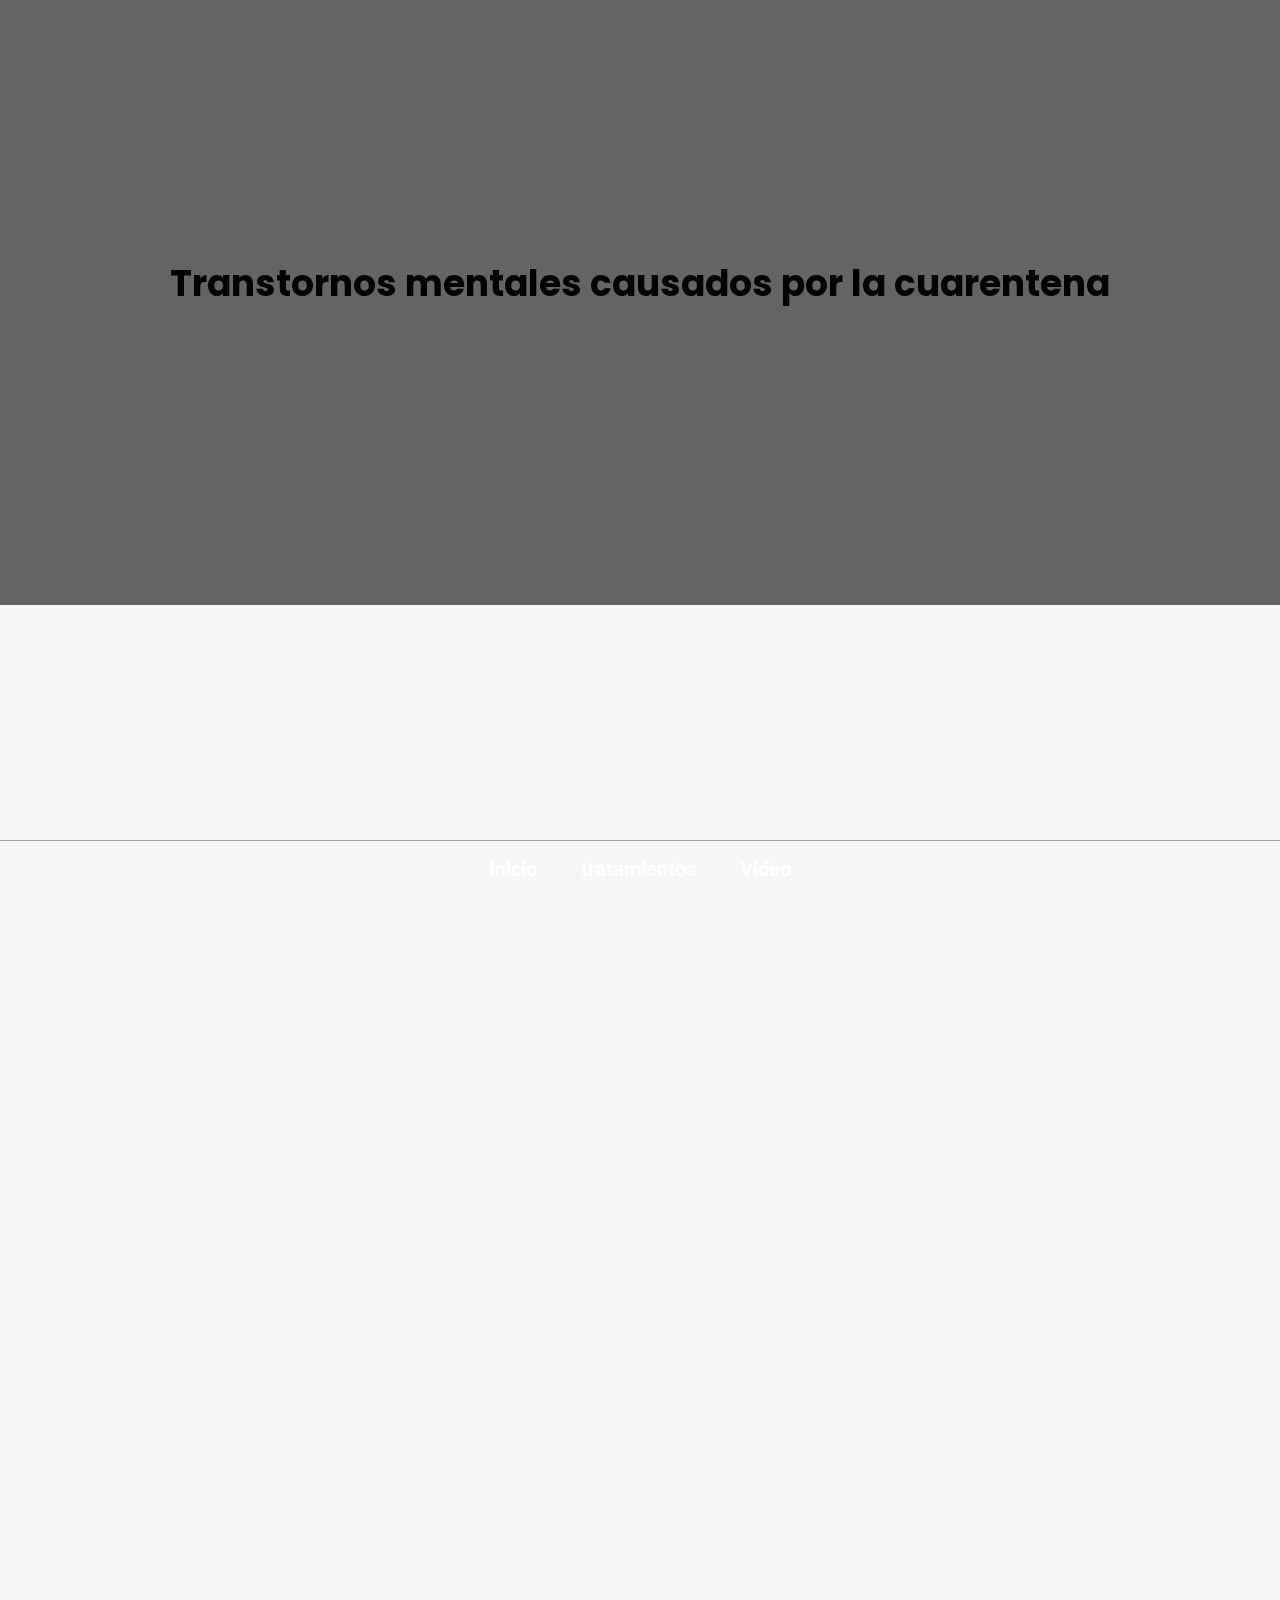
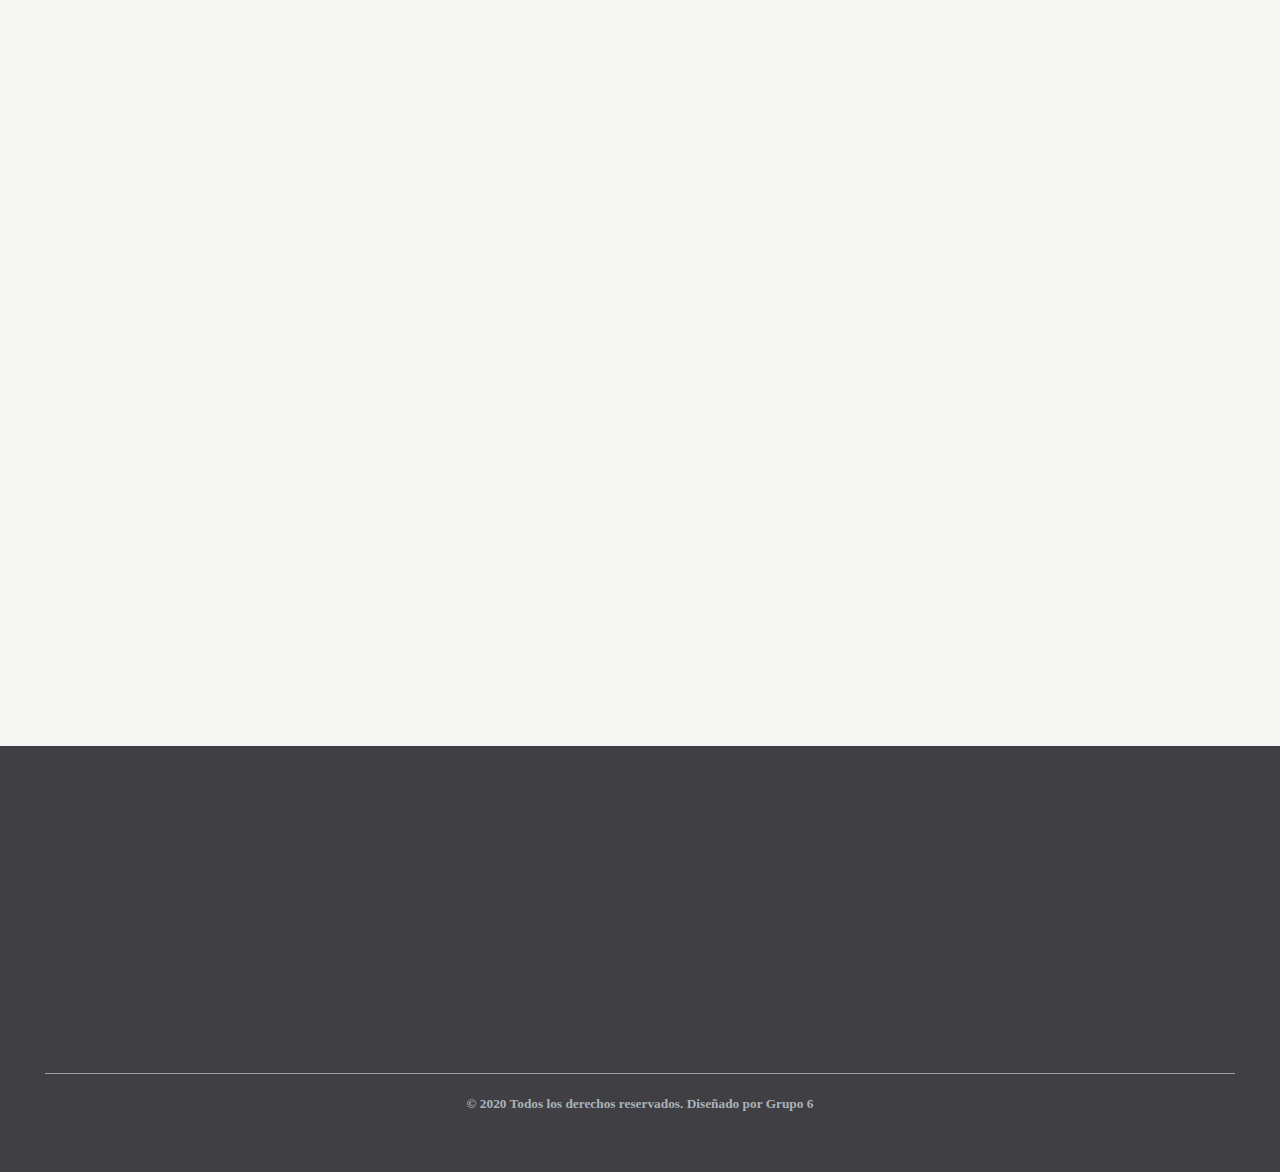
==== trastornos.html @ 2640e19d "uno commit"" ====
﻿<!DOCTYPE html>
<html lang="es">

<head>
    <meta charset="UTF-8">
    <meta name="description" content="HTML5">
    <meta name="keyboards" content="HTML,CSS,JavaScript">
    <title>FINAL</title>
    <link rel="stylesheet" href="./css/indextrastornos.css">
    <link rel="stylesheet" href="./css/animacion.css">
    <link rel="stylesheet" href="./css/font-awesome-4.7.0/css/font-awesome.min.css">
    <link rel="icon" type="image/x-icon" href="./css/Img/icono0.jpg" />
    <script src="https://code.jquery.com/jquery-3.5.1.min.js"></script>
    <script type="text/javascript" src="./js/indexscrip.js"></script>
    <script type="text/javascript" src="./js/menuabajo.js"></script>
</head>

<body>
    <div>
        <header id="ajuste">
            <h1 class="animar1">Transtornos mentales causados por la cuarentena</h1>
            <div id="cuadro" class="esquina_pagina"> </div>
            <nav class="posiciotexto">
                <hr id="linea" />

                <a href="index.html">Inicio</a>
                <a href="tratamientos.html">tratamientos</a>
                <a href="#">Video</a>

            </nav>
        </header>
        <section>
            <div class="contenedorsection">
                <div class="section-content ">
                    <article class="anitexto1 section-section">
                        La domótica permite la comunicación entre el usuario y un sistema de objetos conectados que conforman una vivienda.
                        Los objetos conectados son cualquier tipo de dispositivo con conexión a internet. Esto es posible gracias al Internet de las cosas (IoT por sus siglas en inglés).
                        Un sistema domótico recopila la información procedente de esos objetos conectados, la procesa y emite órdenes que automatizan determinadas acciones establecidas por el usuario.
                    </article>
                    <div class="aniimg1 section-section">
                        La domótica permite la comunicación entre el usuario y un sistema de objetos conectados que conforman una vivienda.
                        Los objetos conectados son cualquier tipo de dispositivo con conexión a internet. Esto es posible gracias al Internet de las cosas (IoT por sus siglas en inglés).
                        Un sistema domótico recopila la información procedente de esos objetos conectados, la procesa y emite órdenes que automatizan determinadas acciones establecidas por el usuario.
                    </div>
                </div>
            </div>
        </section>
        <section>
            <div class="contenedorsection">
                <div class="section-content">
                    <article class=" anitexto2 section-section">
                        La domótica permite la comunicación entre el usuario y un sistema de objetos conectados que conforman una vivienda.
                        Los objetos conectados son cualquier tipo de dispositivo con conexión a internet. Esto es posible gracias al Internet de las cosas (IoT por sus siglas en inglés).
                        Un sistema domótico recopila la información procedente de esos objetos conectados, la procesa y emite órdenes que automatizan determinadas acciones establecidas por el usuario.
                    </article>
                    <div class="aniimg2 section-section">
                        La domótica permite la comunicación entre el usuario y un sistema de objetos conectados que conforman una vivienda.
                        Los objetos conectados son cualquier tipo de dispositivo con conexión a internet. Esto es posible gracias al Internet de las cosas (IoT por sus siglas en inglés).
                        Un sistema domótico recopila la información procedente de esos objetos conectados, la procesa y emite órdenes que automatizan determinadas acciones establecidas por el usuario.
                    </div>



                </div>
            </div>
        </section>
        <section>
            <div class=" contenedorsection">
                <div class="section-content">
                    <article class=" anitexto3 section-section">
                        La domótica permite la comunicación entre el usuario y un sistema de objetos conectados que conforman una vivienda.
                        Los objetos conectados son cualquier tipo de dispositivo con conexión a internet. Esto es posible gracias al Internet de las cosas (IoT por sus siglas en inglés).
                        Un sistema domótico recopila la información procedente de esos objetos conectados, la procesa y emite órdenes que automatizan determinadas acciones establecidas por el usuario.
                    </article>
                    <div class="aniimg3 section-section">
                        La domótica permite la comunicación entre el usuario y un sistema de objetos conectados que conforman una vivienda.
                        Los objetos conectados son cualquier tipo de dispositivo con conexión a internet. Esto es posible gracias al Internet de las cosas (IoT por sus siglas en inglés).
                        Un sistema domótico recopila la información procedente de esos objetos conectados, la procesa y emite órdenes que automatizan determinadas acciones establecidas por el usuario.
                    </div>



                </div>
            </div>
        </section>
        <section>
            <div class="contenedorsection">
                <div class="section-content">
                    <article class=" anitexto4 section-section">
                        La domótica permite la comunicación entre el usuario y un sistema de objetos conectados que conforman una vivienda.
                        Los objetos conectados son cualquier tipo de dispositivo con conexión a internet. Esto es posible gracias al Internet de las cosas (IoT por sus siglas en inglés).
                        Un sistema domótico recopila la información procedente de esos objetos conectados, la procesa y emite órdenes que automatizan determinadas acciones establecidas por el usuario.
                    </article>
                    <div class="aniimg4 section-section">
                        La domótica permite la comunicación entre el usuario y un sistema de objetos conectados que conforman una vivienda.
                        Los objetos conectados son cualquier tipo de dispositivo con conexión a internet. Esto es posible gracias al Internet de las cosas (IoT por sus siglas en inglés).
                        Un sistema domótico recopila la información procedente de esos objetos conectados, la procesa y emite órdenes que automatizan determinadas acciones establecidas por el usuario.
                    </div>



                </div>
            </div>
        </section>
        <section>
            <div class=" contenedorsection">
                <div class="section-content">
                    <article class="anitexto5 section-section">
                        La domótica permite la comunicación entre el usuario y un sistema de objetos conectados que conforman una vivienda.
                        Los objetos conectados son cualquier tipo de dispositivo con conexión a internet. Esto es posible gracias al Internet de las cosas (IoT por sus siglas en inglés).
                        Un sistema domótico recopila la información procedente de esos objetos conectados, la procesa y emite órdenes que automatizan determinadas acciones establecidas por el usuario.
                    </article>
                    <div class="aniimg5 section-section">
                        La domótica permite la comunicación entre el usuario y un sistema de objetos conectados que conforman una vivienda.
                        Los objetos conectados son cualquier tipo de dispositivo con conexión a internet. Esto es posible gracias al Internet de las cosas (IoT por sus siglas en inglés).
                        Un sistema domótico recopila la información procedente de esos objetos conectados, la procesa y emite órdenes que automatizan determinadas acciones establecidas por el usuario.
                    </div>



                </div>
            </div>
        </section>
        <section>
            <div class="contenedorsection">
                <div class="section-content">
                    <article class="anitexto6 section-section">
                        La domótica permite la comunicación entre el usuario y un sistema de objetos conectados que conforman una vivienda.
                        Los objetos conectados son cualquier tipo de dispositivo con conexión a internet. Esto es posible gracias al Internet de las cosas (IoT por sus siglas en inglés).
                        Un sistema domótico recopila la información procedente de esos objetos conectados, la procesa y emite órdenes que automatizan determinadas acciones establecidas por el usuario.
                    </article>
                    <div class="aniimg6 section-section">
                        La domótica permite la comunicación entre el usuario y un sistema de objetos conectados que conforman una vivienda.
                        Los objetos conectados son cualquier tipo de dispositivo con conexión a internet. Esto es posible gracias al Internet de las cosas (IoT por sus siglas en inglés).
                        Un sistema domótico recopila la información procedente de esos objetos conectados, la procesa y emite órdenes que automatizan determinadas acciones establecidas por el usuario.
                    </div>



                </div>
            </div>
        </section>
        <aside>
            <div id="boxaside">

            </div>
        </aside>
        <footer class="footer-classic">
            <div class="footer-content">
                <div class="footer-section about">
                    <div>
                        <h1>
                            <sup>info</sup>Mental
                        </h1>
                        <p>
                            Página web universitario que trata de ayudar a la comunidad en general
                            a conocer sobre los trastornos mentales causados por la cuarentena a causa del
                            virus Covid-19

                        </p>
                    </div>
                </div>
                <div class="footer-section contact icon">
                    <div>
                        <p>Contactos</p>
                        <div><i class="fa fa-phone" aria-hidden="true"></i> +593-0987451235 Henry Chiluiza</div>
                        <div><i class="fa fa-phone" aria-hidden="true"></i> +593-0965471248 Daniel Iza</div>
                        <div><i class="fa fa-phone" aria-hidden="true"></i> +593-0974124369 Xavier Jaya</div>
                        <div><i class="fa fa-phone" aria-hidden="true"></i> +593-0991234723 Ian Masache</div>
                        <div><i class="fa fa-phone" aria-hidden="true"></i>+593-0997465832 Andres Salazar</div>
                        <div><i class="fa fa-phone" aria-hidden="true"></i> +593-0997456891 Atik Yumbay</div>
                        <div> <i class="fa fa-envelope-o" aria-hidden="true"></i> grupo6@infomental.com</div>
                    </div>
                </div>
                <div class="footer-section  links">
                    <div>
                        <p>Siguenos en nuestras redes sociales </p>
                        <div class="icon">
                            <a href="https://www.facebook.com"><i class="fa fa-facebook " aria-hidden="true"></i>infoMentalEc</a><br />
                            <a href="https://www.instagram.com/?hl=es-la"><i class="fa fa-instagram " aria-hidden="true"></i>@infoMentalEc</a><br />
                            <a href="https://twitter.com/home"><i class="fa fa-twitter " aria-hidden="true"></i>infoMentalEc</a><br />
                        </div>
                    </div>
                </div>
            </div>

            <div id="container"><hr id="linea" /><h4><small> &#169 2020 Todos los derechos reservados. Diseñado por Grupo 6</small></h4></div>
        </footer>
    </div>
</body>

</html>
---- css/indextrastornos.css ----
@import url(https://fonts.googleapis.com/css?family=Lato:300,400,700);
@import url(https://fonts.googleapis.com/css?family=Roboto:300,400,500,700);
@import url(http://fonts.googleapis.com/css?family=Montserrat:300,400,700%7CPoppins:300,400,500,700,900);

* {
    margin: 0px;
    padding: 0px;
    border: 0;
    box-sizing: border-box;
}

body {
    background: rgb(246, 247, 245);
    padding-top:50%;
}
/*Header*/

#ajuste {
    background: url('./Img/caratula.png');
    background-size: cover;
    background-position: center;
    background-color: rgb(100,100,100);
    background-blend-mode: soft-light;
    background-attachment: fixed;
}

    header {
        width: 100%;
        top: 0;
        overflow: hidden;
        position:fixed;
    }



header h1 {
    font-family: "Poppins";
    font-size: 36px;
    text-align: center;
    padding-top: 20%;
    padding-bottom: 23%;
    -webkit-transition: 1s all cubic-bezier(0.2, 0.05, 0.36, 1);
}

header nav {
    position: fixed;
    height: 60px;
    width: 100%;
    line-height: 60px;
    bottom: 0px;

}

header nav a {
    display: inline-block;
    color: #fff;
    text-decoration: none;
    padding: 10px 20px;
    line-height: normal;
    font-size: 20px;
    font-weight: bold;
    -webkit-transition: all 0.2s ease;
}

nav a:hover {
    background: #252932;
    border-radius: 50px;
}

header.header2 nav {
    background-color: rgba(100,100,100,0.6);
}

header.header2 {
    background-color: rgba(100,100,100,0.6);
}

    header.header2 h1 {
        transform: scale(0,0);
    }

#linea {
    height: 1px;
    width: 100%;
    background-color: #a0a0a0;
}

.posiciotexto {
    text-align: center;
    font-family: "Roboto";
}
/*
#cuadro {
    background: #252932;
    position: absolute;
    top: 1px;
    left: 1410px;
    width: 100px;
    height: 50px;
}

.esquina_pagina {
    transform: translateX(0);
}

    .esquina_pagina:before {
        content: '';
        position: absolute;
        right: 0px;
        top: 0px;
        width: 0px;
        height: 0px;
        background: linear-gradient( 28deg, white 45%, #aaa 50%, #ccc 60%, white );
        transition-duration: 0.7s;
    }

    .esquina_pagina:hover:before {
        content: "   Docente: Edison Mora";
        width: 180px;
        height: 100px;
    }

/*Section*/

section {
    padding: 0px;
}

.contenedorsection {
    font-size: 16px;
}

.section-content {
    display: flex;
}

.section-section {
    flex: 1;
    padding: 75px;
}
section .contenedorsection .section-content .anitexto1, section .contenedorsection .section-content .anitexto2,
section .contenedorsection .section-content .anitexto3, section .contenedorsection .section-content .anitexto4,
section .contenedorsection .section-content .anitexto5, section .contenedorsection .section-content .anitexto6 {
    opacity: 0;
}
section .contenedorsection .section-content .aniimg1, section .contenedorsection .section-content .aniimg2,
section .contenedorsection .section-content .aniimg3, section .contenedorsection .section-content .aniimg4,
section .contenedorsection .section-content .aniimg5, section .contenedorsection .section-content .aniimg6 {
    opacity: 0;
}
/*Footer*/

#container {
    width: 100%;
    padding-top: 12px;
    padding-right: 15px;
    padding-left: 15px;
    margin-right: auto;
    margin-left: auto;
    text-align: center;
}

@media(min-width:700px) {
    .footer-content {
        display: flex;
    }
}

@media(max-width:700px) {
    .footer-content {
        display: block;
    }
}
.footer-section {
    flex: 1;
    padding: 25px;
    opacity: 0;
}

.footer-classic .footer-content .about h1, .footer-classic .footer-content .footer-section p {
    color: white;
    text-align: justify;
}

    .footer-classic .footer-content .about h1 sup {
        color: powderblue;
        font-size: 0.5em;
    }

.footer-classic .footer-content .footer-section p {
    font-family: Tahoma;
    padding-top: 10px;
    font-size: 1em;
}

.footer-classic .footer-content .footer-section h1 span {
    color: powderblue;
    font-size: 0.5em;
}


.footer-classic {
    padding: 30px;
    background: #404044;
    color: #aab2b9;
    font-size: 16px;
    padding-bottom: 60px;
    margin-top: 50px;
}

.contact div, .links a {
    display: block;
    margin-bottom: 8px;
    padding-left: 20px;
    margin-right: 20px;
    text-decoration: none;
    color: #aab2b9;
}

.icon i {
    width: 20px;
    text-align: left;
    margin-right: 20px;
}

.contact p, .links p {
    font-size: 1.5em;
    font-family: "Poppins";
    color: white;
    margin-bottom: 25px;
}

h4 {
    padding-top: 20px;
}

.fa-phone, .fa-envelope-o {
    color: powderblue;
}

.fa-facebook {
    color:blue;
}

.fa-instagram {
    color: hotpink;
}

.fa-twitter {
    color: deepskyblue;
}
---- css/animacion.css ----
﻿.animar1 {
    animation-name: backInDown;
    animation-duration: 1.5s;
    -webkit-transform-origin: center bottom;
    transform-origin: center bottom;
}
@keyframes backInDown {
    0% {
        -webkit-transform: translateY(-1200px) scale(0.7);
        transform: translateY(-1200px) scale(0.7);
        opacity: 0.7;
    }

    80% {
        -webkit-transform: translateY(0px) scale(0.7);
        transform: translateY(0px) scale(0.7);
        opacity: 0.7;
    }

    100% {
        -webkit-transform: scale(1);
        transform: scale(1);
        opacity: 1;
    }
}
@keyframes fadeInRight {
    from {
        opacity: 0;
        -webkit-transform: translate3d(25%, 0, 0);
        transform: translate3d(25%, 0, 0);
    }

    to {
        opacity: 1;
        -webkit-transform: translate3d(0, 0, 0);
        transform: translate3d(0, 0, 0);
    }
}


.animar2 {
    -webkit-animation-name: fadeInRight;
    animation-name: fadeInRight;
    animation-duration: 1.5s;
}
@keyframes fadeInLeft {
    from {
        opacity: 0;
        -webkit-transform: translate3d(-25%, 0, 0);
        transform: translate3d(-25%, 0, 0);
    }

    to {
        opacity: 1;
        -webkit-transform: translate3d(0, 0, 0);
        transform: translate3d(0, 0, 0);
    }
}

.animar3 {
    -webkit-animation-name: fadeInLeft;
    animation-duration:1.5s;
    animation-name: fadeInLeft;
}
@keyframes fadeInDownBig {
    from {
        opacity: 0;
        -webkit-transform: translate3d(0, -200px, 0);
        transform: translate3d(0, -200, 0);
    }

    to {
        opacity: 1;
        -webkit-transform: translate3d(0, 0, 0);
        transform: translate3d(0, 0, 0);
    }
}

.animar4 {
    -webkit-animation-name: fadeInDownBig;
    animation-name: fadeInDownBig;
    animation-duration: 1.5s;
}
@keyframes fadeInUpBig {
    from {
        opacity: 0;
        -webkit-transform: translate3d(0, 80px, 0);
        transform: translate3d(0, 80px, 0);
    }

    to {
        opacity: 1;
        -webkit-transform: translate3d(0, 0, 0);
        transform: translate3d(0, 0, 0);
    }
}

.animar5 {
    -webkit-animation-name: fadeInUpBig;
    animation-name: fadeInUpBig;
    animation-duration: 1.5s;
}
@keyframes jackInTheBox {
    from {
        opacity: 0;
        -webkit-transform: scale(0.1) rotate(30deg);
        transform: scale(0.1) rotate(30deg);
        -webkit-transform-origin: center bottom;
        transform-origin: center bottom;
    }

    50% {
        -webkit-transform: rotate(-10deg);
        transform: rotate(-10deg);
    }

    70% {
        -webkit-transform: rotate(3deg);
        transform: rotate(3deg);
    }

    to {
        opacity: 1;
        -webkit-transform: scale(1);
        transform: scale(1);
    }
}

.animar6{
    -webkit-animation-name: jackInTheBox;
    animation-name: jackInTheBox;
    animation-duration:2.5s;
}
@keyframes zoomIn {
    from {
        opacity: 0;
        -webkit-transform: scale3d(0.3, 0.3, 0.3);
        transform: scale3d(0.3, 0.3, 0.3);
    }

    50% {
        opacity: 1;
    }
}

.animar7 {
    -webkit-animation-name: zoomIn;
    animation-name: zoomIn;
    animation-duration:2.5s;
}
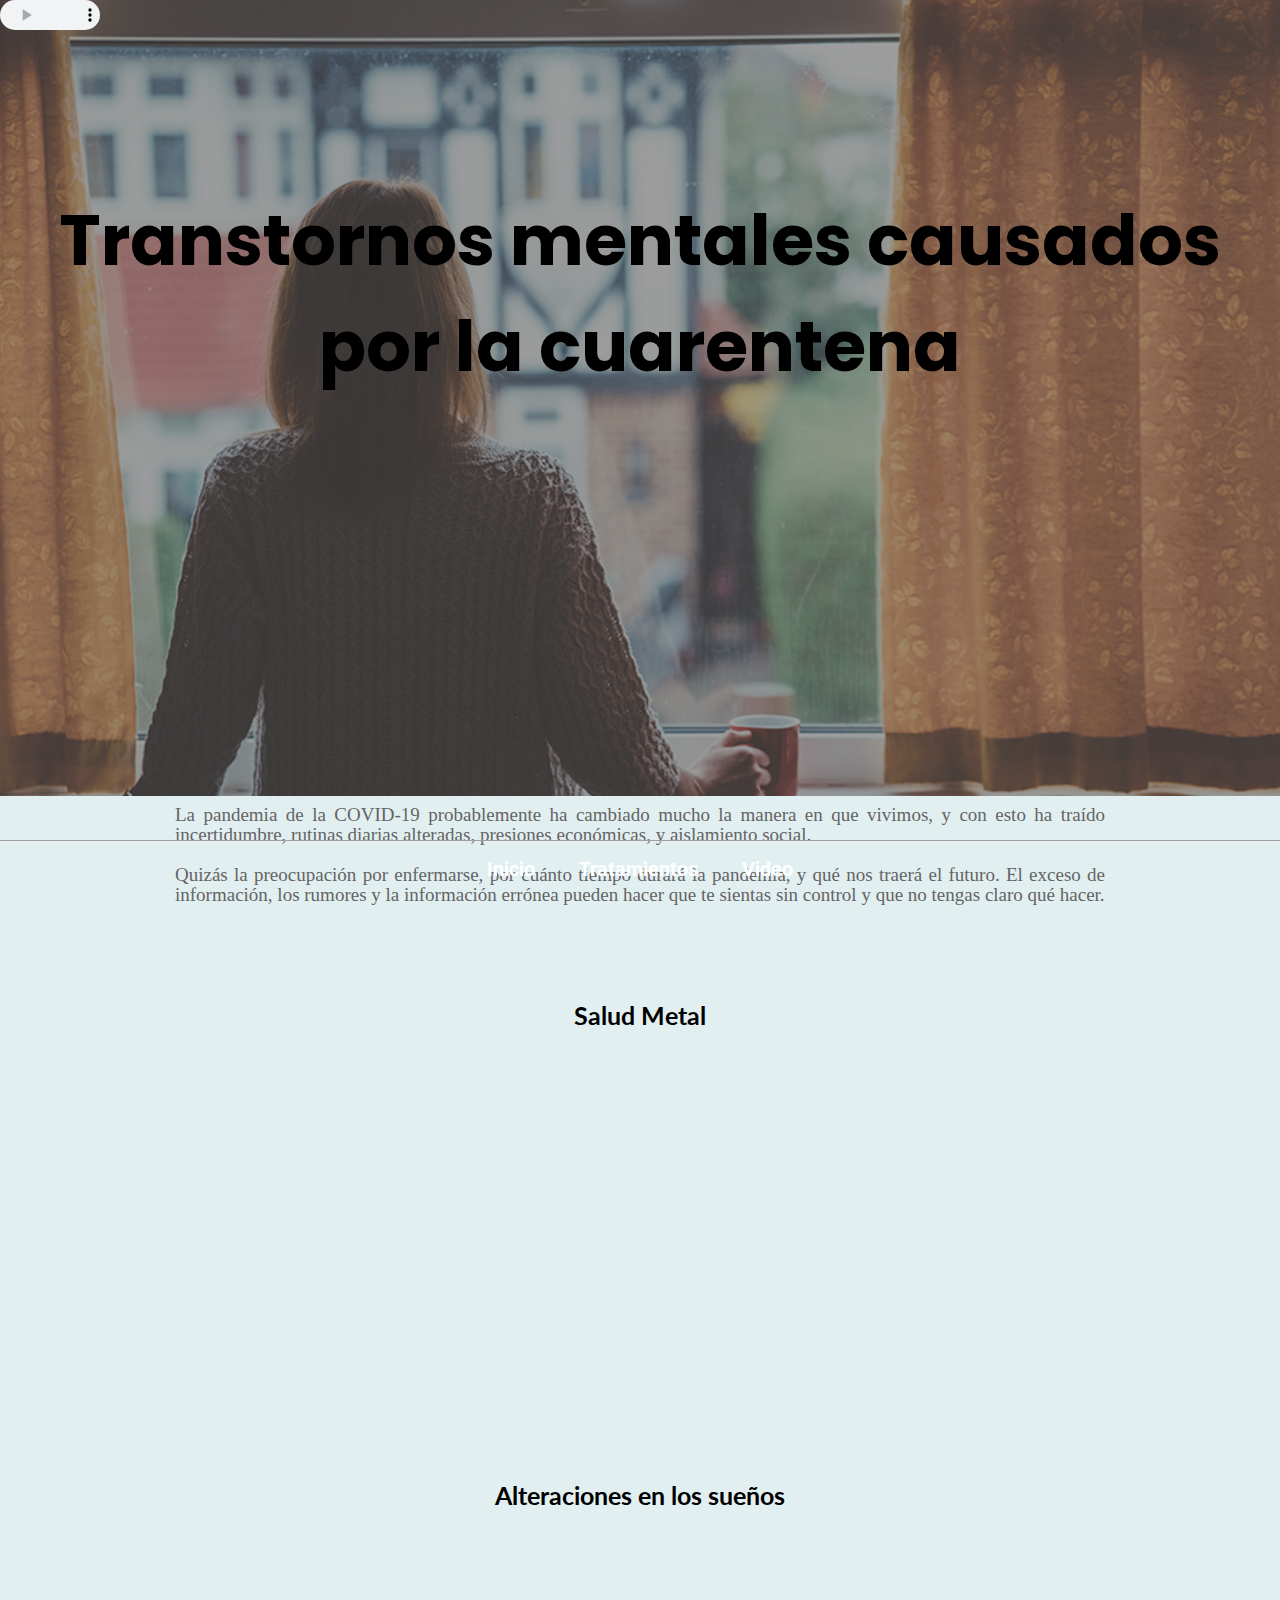
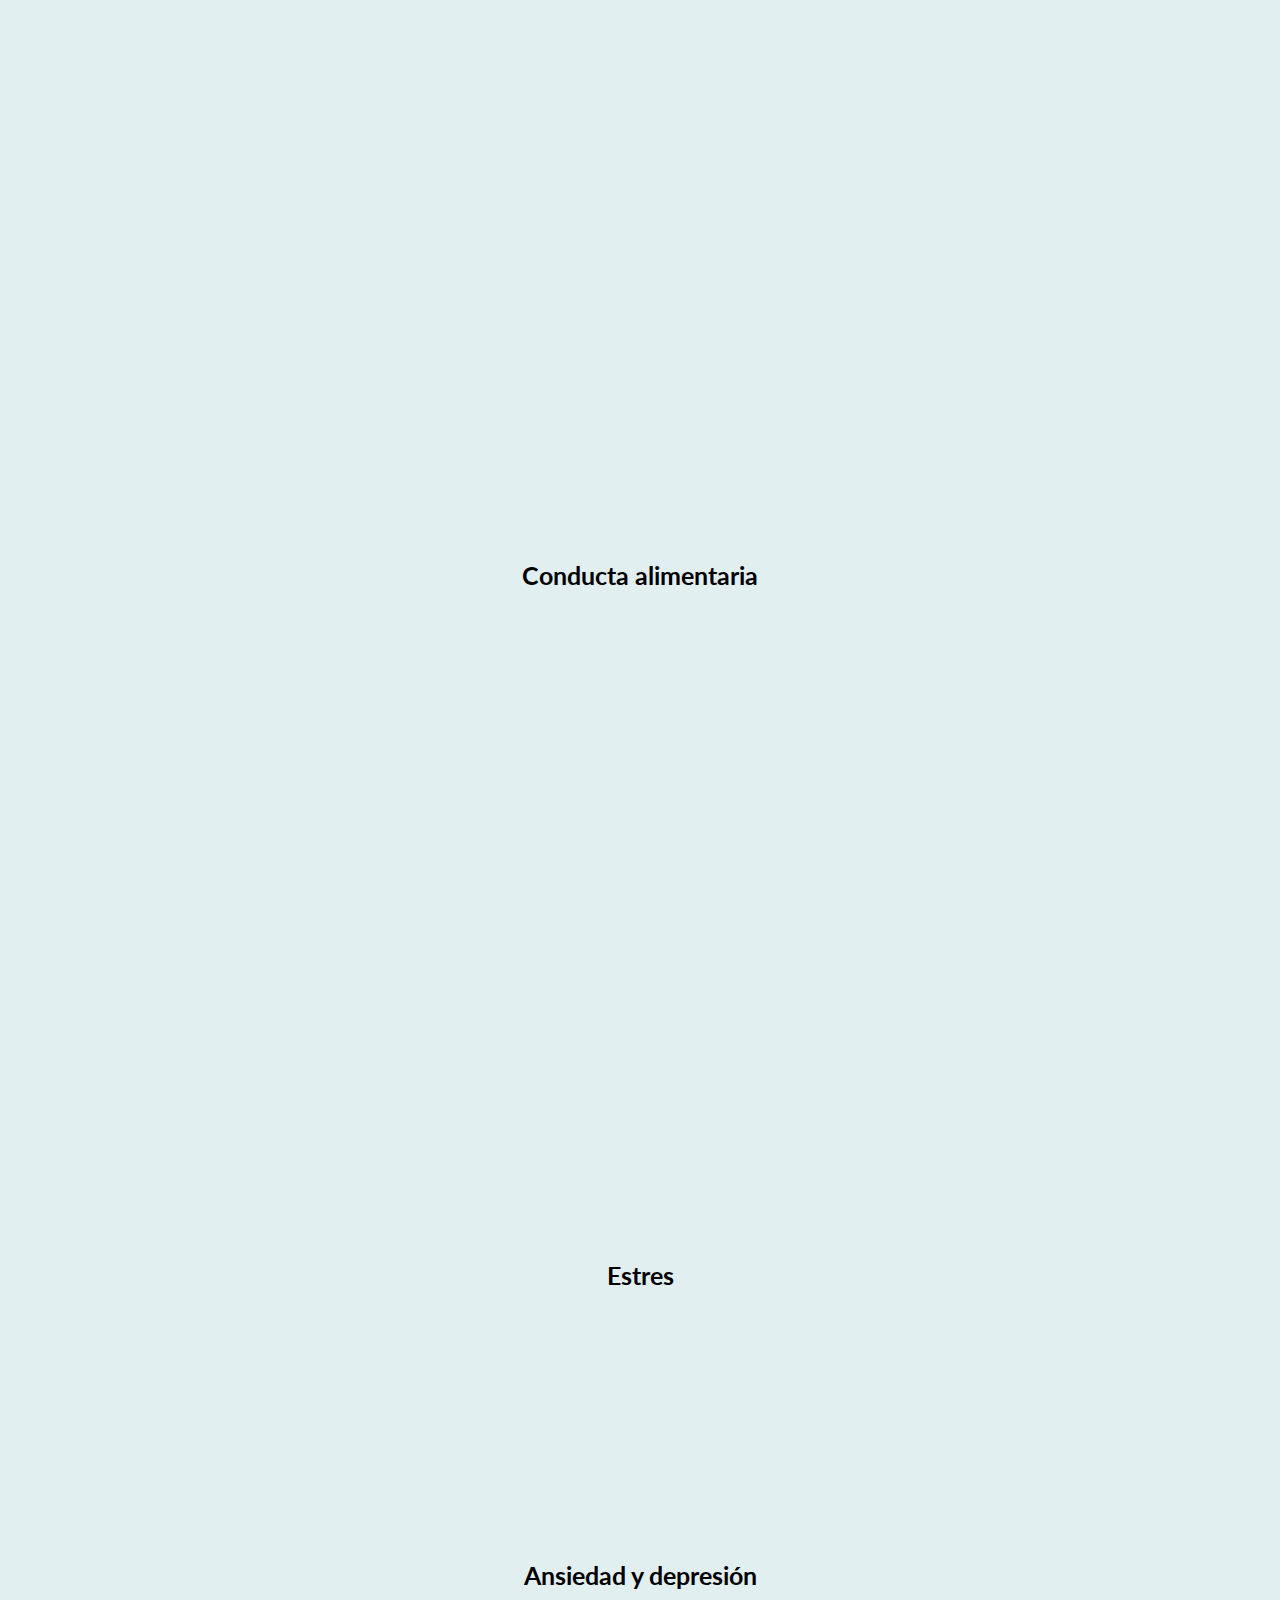
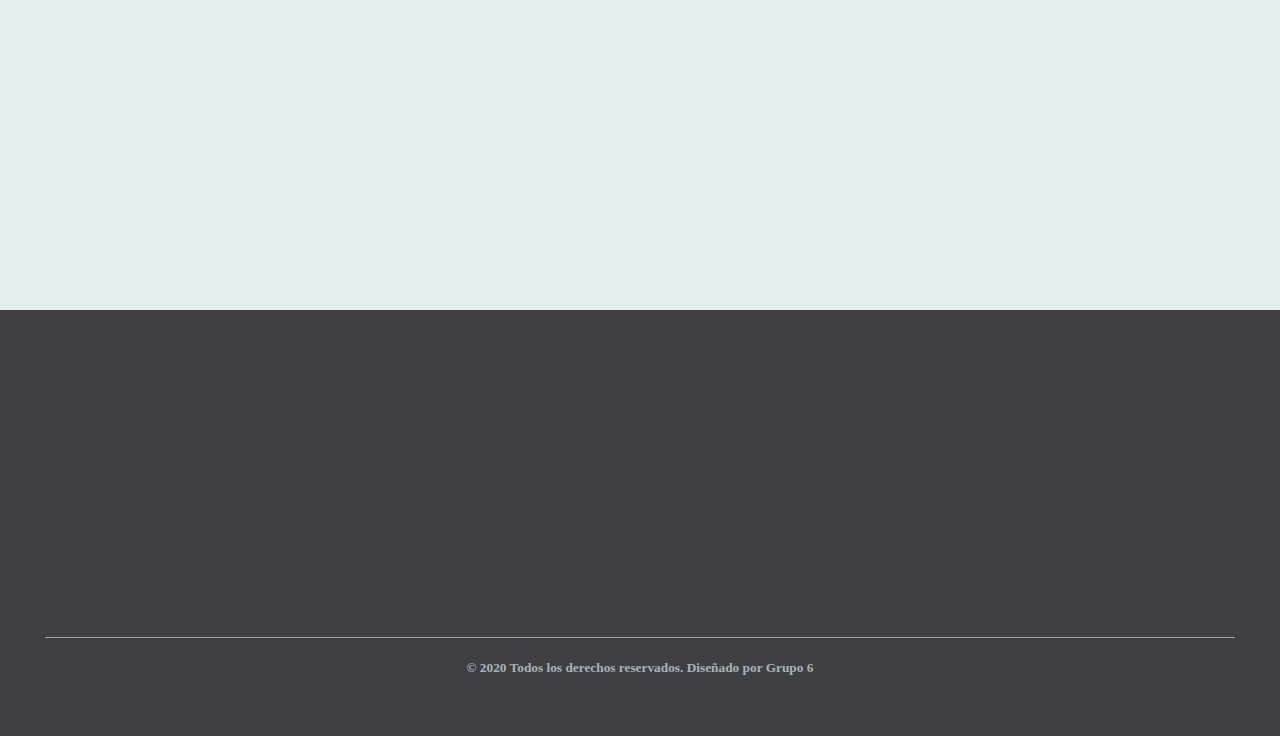
==== commit d7b9a88b: "f00 commit"" ====
--- a/trastornos.html
+++ b/trastornos.html
@@ -5,8 +5,8 @@
     <meta charset="UTF-8">
     <meta name="description" content="HTML5">
     <meta name="keyboards" content="HTML,CSS,JavaScript">
-    <title>FINAL</title>
-    <link rel="stylesheet" href="./css/indextrastornos.css">
+    <title>Trastornos</title>
+    <link rel="stylesheet" href="./css/tratamientos.css">
     <link rel="stylesheet" href="./css/animacion.css">
     <link rel="stylesheet" href="./css/font-awesome-4.7.0/css/font-awesome.min.css">
     <link rel="icon" type="image/x-icon" href="./css/Img/icono0.jpg" />
@@ -18,125 +18,112 @@
 <body>
     <div>
         <header id="ajuste">
-            <h1 class="animar1">Transtornos mentales causados por la cuarentena</h1>
+            <audio class="audio" autoplay controls src="./multimadia/Relajar.mp3"></audio>
+            <h1 class="animar1">
+                Transtornos mentales causados por la cuarentena
+            </h1>
             <div id="cuadro" class="esquina_pagina"> </div>
             <nav class="posiciotexto">
                 <hr id="linea" />
-
                 <a href="index.html">Inicio</a>
-                <a href="tratamientos.html">tratamientos</a>
-                <a href="#">Video</a>
-
+                <a href="tratamientos.html">Tratamientos</a>
+                <a href="multimedia.html">Video</a>
             </nav>
         </header>
         <section>
             <div class="contenedorsection">
                 <div class="section-content ">
+                    <article class=" section-section">
+                        <h4>Coronavirus</h4>
+                        <p>
+                            La pandemia de la COVID-19 probablemente ha cambiado mucho la manera en que vivimos, y con esto ha traído incertidumbre, rutinas diarias alteradas, presiones económicas, y
+                            aislamiento social.<br/><br /> Quizás la preocupación por enfermarse, por cuánto tiempo durará la pandemia, y qué nos traerá el futuro. El exceso de información, los rumores y la
+                            información errónea pueden hacer que te sientas sin control y que no tengas claro qué hacer.
+                        </p>
+                    </article>
+                </div>
+            </div>
+        </section>
+        <section>
+            <div class="contenedorsection">
+                <h4>Salud Metal</h4>
+                <div class="section-content ">
                     <article class="anitexto1 section-section">
-                        La domótica permite la comunicación entre el usuario y un sistema de objetos conectados que conforman una vivienda.
-                        Los objetos conectados son cualquier tipo de dispositivo con conexión a internet. Esto es posible gracias al Internet de las cosas (IoT por sus siglas en inglés).
-                        Un sistema domótico recopila la información procedente de esos objetos conectados, la procesa y emite órdenes que automatizan determinadas acciones establecidas por el usuario.
+                        Varios países han informado un aumento de intentos de suicidio o abuso de sustancias, como consecuencia de la salud mental por la llegada del coronavirus en el mundo debido 
+                        al aislamiento, el miedo, la incertidumbre y la crisis económica de cada país llevando a causar trastornos psicológicos, a largo plazo.<br /><br />
+                        Las encuestas han demostrado que el miedo, la angustia y temor han incrementado un 35% en China, un 60% en Irán y un 40% en Estados Unidos, tres de los países más afectados 
+                        por la pandemia. Los sectores mas afectados han sido los cuerpos médicos declarado casi la mitad de los cuerpos médicos necesitar apoyo psicológico debido a la depresión, la 
+                        ansiedad y el insomnio.
                     </article>
                     <div class="aniimg1 section-section">
-                        La domótica permite la comunicación entre el usuario y un sistema de objetos conectados que conforman una vivienda.
-                        Los objetos conectados son cualquier tipo de dispositivo con conexión a internet. Esto es posible gracias al Internet de las cosas (IoT por sus siglas en inglés).
-                        Un sistema domótico recopila la información procedente de esos objetos conectados, la procesa y emite órdenes que automatizan determinadas acciones establecidas por el usuario.
+                        
                     </div>
                 </div>
             </div>
         </section>
         <section>
             <div class="contenedorsection">
+                <h4>Alteraciones en los sueños</h4>
                 <div class="section-content">
+                    <div class="aniimg2 section-section">
+                    </div>
                     <article class=" anitexto2 section-section">
-                        La domótica permite la comunicación entre el usuario y un sistema de objetos conectados que conforman una vivienda.
-                        Los objetos conectados son cualquier tipo de dispositivo con conexión a internet. Esto es posible gracias al Internet de las cosas (IoT por sus siglas en inglés).
-                        Un sistema domótico recopila la información procedente de esos objetos conectados, la procesa y emite órdenes que automatizan determinadas acciones establecidas por el usuario.
+                        El aislamiento social y los cambios de rutina generados por la emergencia por coronavirus, han hecho que muchas personas comiencen a tener problemas para dormir. Sueños
+                        interrumpidos o dificultad para conciliarlo son algunas de las formas en las que se presenta este problema, que puede ser pasajero o convertirse en un trastorno.<br /><br />
+                        Carlos Bodero, Jefe de Neurología del Omnihospital, explica que este insomnio es psicofisiológico debido a la pandemia. La causa se da en la parte mental y una liberación del
+                        sistema nervioso autónomo, causa que la persona tenga presión alta, taquicardia o se sienta ahogado.<br /><br />
+                        Carlos Macías, doctor de Medicina biológica natural y homeopatía, que la causa principal de este problema es debido a la crisis económica, la ausencia de trabajo y la
+                        alimentación poco sana produciendo en los individuos temor, miedo, ansiedad, depresión y por ende el sueño alterado o insomnio.<br /><br />
+                        Una de las causas más importantes es la presencia de la tecnología electrónica en nuestra vida, pues al acostarnos a descansar, realmente no lo hacemos porque nuestro cuerpo
+                        está enfocado en la utilización del televisor en el dormitorio o el teléfono celular.
                     </article>
-                    <div class="aniimg2 section-section">
-                        La domótica permite la comunicación entre el usuario y un sistema de objetos conectados que conforman una vivienda.
-                        Los objetos conectados son cualquier tipo de dispositivo con conexión a internet. Esto es posible gracias al Internet de las cosas (IoT por sus siglas en inglés).
-                        Un sistema domótico recopila la información procedente de esos objetos conectados, la procesa y emite órdenes que automatizan determinadas acciones establecidas por el usuario.
-                    </div>
-
-
-
                 </div>
             </div>
         </section>
         <section>
             <div class=" contenedorsection">
+                <h4>Conducta alimentaria</h4>
                 <div class="section-content">
                     <article class=" anitexto3 section-section">
-                        La domótica permite la comunicación entre el usuario y un sistema de objetos conectados que conforman una vivienda.
-                        Los objetos conectados son cualquier tipo de dispositivo con conexión a internet. Esto es posible gracias al Internet de las cosas (IoT por sus siglas en inglés).
-                        Un sistema domótico recopila la información procedente de esos objetos conectados, la procesa y emite órdenes que automatizan determinadas acciones establecidas por el usuario.
+                        El encierro es el nido perfecto para los trastornos alimenticios, debido a toda la comida almacenada en la casa. El encierro a causado un retroceso en la recuperación de los 
+                        pacientes con trastorno alimenticio, volviendo más vulnerables a otras personas que se encontraban al límite retomando su trastorno alimenticio.<br /><br />
+                        Una encuesta realizada por el Observatorio de Adicciones y Consumos demostró que el 21% de las personas que consumían alcohol, tabacos, antidepresivo y mantenían una dieta 
+                        alimentaria antes de la cuarentena, reconocieron haber aumentado su consumo de las sustancias y productos ya mencionados.<br /><br />
+                        Juana Poulisis especialista en trastornos alimentarios, explica que la cuarentena aplicada para prevenir la propagación del virus desordeno rutinas como la alteración en el 
+                        sueño y la alimentación. <br /><br />El exceso de tiempo libre genero que los paciente que realizaban ejercicio físico como parte de su recuperación se vieran obligados a buscar maneras 
+                        de salir adelante por ejemplo ejercitarse de manera excesiva o comer obsesivamente sana provocando un aumento de la ansiedad, disconformidad, irritación y miedo desmedido a 
+                        subir de peso.
                     </article>
                     <div class="aniimg3 section-section">
-                        La domótica permite la comunicación entre el usuario y un sistema de objetos conectados que conforman una vivienda.
-                        Los objetos conectados son cualquier tipo de dispositivo con conexión a internet. Esto es posible gracias al Internet de las cosas (IoT por sus siglas en inglés).
-                        Un sistema domótico recopila la información procedente de esos objetos conectados, la procesa y emite órdenes que automatizan determinadas acciones establecidas por el usuario.
                     </div>
-
-
-
                 </div>
             </div>
         </section>
         <section>
             <div class="contenedorsection">
+                <h4>Estres</h4>
                 <div class="section-content">
+                    <div class="aniimg4 section-section">
+
+                    </div>
                     <article class=" anitexto4 section-section">
-                        La domótica permite la comunicación entre el usuario y un sistema de objetos conectados que conforman una vivienda.
-                        Los objetos conectados son cualquier tipo de dispositivo con conexión a internet. Esto es posible gracias al Internet de las cosas (IoT por sus siglas en inglés).
-                        Un sistema domótico recopila la información procedente de esos objetos conectados, la procesa y emite órdenes que automatizan determinadas acciones establecidas por el usuario.
+                        El brote de la enfermedad del coronavirus 2019 (covid-19) puede resultarles estresante a algunas personas. El temor y la ansiedad con respecto a una enfermedad pueden ser
+                        agobiantes y generar emociones fuertes tanto en adultos como en niños, algunas posibles soluciones para manejar el estrés son:
                     </article>
-                    <div class="aniimg4 section-section">
-                        La domótica permite la comunicación entre el usuario y un sistema de objetos conectados que conforman una vivienda.
-                        Los objetos conectados son cualquier tipo de dispositivo con conexión a internet. Esto es posible gracias al Internet de las cosas (IoT por sus siglas en inglés).
-                        Un sistema domótico recopila la información procedente de esos objetos conectados, la procesa y emite órdenes que automatizan determinadas acciones establecidas por el usuario.
-                    </div>
-
-
-
                 </div>
             </div>
         </section>
         <section>
             <div class=" contenedorsection">
+                <h4>Ansiedad y depresión</h4>
                 <div class="section-content">
                     <article class="anitexto5 section-section">
-                        La domótica permite la comunicación entre el usuario y un sistema de objetos conectados que conforman una vivienda.
-                        Los objetos conectados son cualquier tipo de dispositivo con conexión a internet. Esto es posible gracias al Internet de las cosas (IoT por sus siglas en inglés).
-                        Un sistema domótico recopila la información procedente de esos objetos conectados, la procesa y emite órdenes que automatizan determinadas acciones establecidas por el usuario.
+                        Debido a la paralización de las actividades normales existen situaciones preocupantes, como las de aquellos adultos que temen perder su trabajo, que se funda el negocio o 
+                        empresa, y aquellos que tienen que trabajar para sustentarse ese día o esa semana. Entonces se entiende que al virus se le suma la preocupación por la economía
                     </article>
                     <div class="aniimg5 section-section">
-                        La domótica permite la comunicación entre el usuario y un sistema de objetos conectados que conforman una vivienda.
-                        Los objetos conectados son cualquier tipo de dispositivo con conexión a internet. Esto es posible gracias al Internet de las cosas (IoT por sus siglas en inglés).
-                        Un sistema domótico recopila la información procedente de esos objetos conectados, la procesa y emite órdenes que automatizan determinadas acciones establecidas por el usuario.
+
                     </div>
-
-
-
-                </div>
-            </div>
-        </section>
-        <section>
-            <div class="contenedorsection">
-                <div class="section-content">
-                    <article class="anitexto6 section-section">
-                        La domótica permite la comunicación entre el usuario y un sistema de objetos conectados que conforman una vivienda.
-                        Los objetos conectados son cualquier tipo de dispositivo con conexión a internet. Esto es posible gracias al Internet de las cosas (IoT por sus siglas en inglés).
-                        Un sistema domótico recopila la información procedente de esos objetos conectados, la procesa y emite órdenes que automatizan determinadas acciones establecidas por el usuario.
-                    </article>
-                    <div class="aniimg6 section-section">
-                        La domótica permite la comunicación entre el usuario y un sistema de objetos conectados que conforman una vivienda.
-                        Los objetos conectados son cualquier tipo de dispositivo con conexión a internet. Esto es posible gracias al Internet de las cosas (IoT por sus siglas en inglés).
-                        Un sistema domótico recopila la información procedente de esos objetos conectados, la procesa y emite órdenes que automatizan determinadas acciones establecidas por el usuario.
-                    </div>
-
-
-
                 </div>
             </div>
         </section>
--- a/css/tratamientos.css
+++ b/css/tratamientos.css
@@ -0,0 +1,279 @@
+﻿@import url(https://fonts.googleapis.com/css?family=Lato:300,400,700);
+@import url(https://fonts.googleapis.com/css?family=Roboto:300,400,500,700);
+@import url(https://fonts.googleapis.com/css?family=Montserrat:300,400,700%7CPoppins:300,400,500,700,900);
+
+* {
+    margin: 0px;
+    padding: 0px;
+    border: 0;
+    box-sizing: border-box;
+}
+
+body {
+    background: #e2eff1;
+    padding-top: 50%;
+}
+.audio {
+    width: 100px;
+    height: 30px;
+}
+#map {
+    width: 50%;
+    height: 500px;
+    margin-top: 9%;
+    margin-left: 25%;
+    display:flex;
+}
+
+/*Header*/
+
+#ajuste {
+    background: url('./Img/Caratula.png');
+    background-size: cover;
+    background-position: center;
+    background-color: rgb(100,100,100);
+    background-blend-mode: soft-light;
+    background-attachment: fixed;
+}
+
+header {
+    width: 100%;
+    top: 0;
+    overflow: hidden;
+    position: fixed;
+}
+header h1 {
+    font-family: "Poppins";
+    font-size: 70px;
+    text-align: center;
+    padding-top: 12%;
+    padding-bottom: 31%;
+    -webkit-transition: 1s all cubic-bezier(0.2, 0.05, 0.36, 1);
+}
+header nav {
+    position: fixed;
+    height: 60px;
+    width: 100%;
+    line-height: 60px;
+    bottom: 0px;
+}
+header nav a {
+    display: inline-block;
+    color: #fff;
+    text-decoration: none;
+    padding: 10px 20px;
+    line-height: normal;
+    font-size: 20px;
+    font-weight: bold;
+    -webkit-transition: all 0.2s ease;
+}
+nav a:hover {
+    background: #252932;
+    border-radius: 50px;
+}
+
+header.header2 nav {
+    background-color: rgba(100,100,100,0.6);
+}
+
+header.header2 {
+    background-color: rgba(100,100,100,0.6);
+}
+
+header.header2 h1 {
+    transform: scale(0,0);
+}
+
+#linea {
+    height: 1px;
+    width: 100%;
+    background-color: #a0a0a0;
+}
+
+.posiciotexto {
+    text-align: center;
+    font-family: "Roboto";
+}
+/*
+#cuadro {
+    background: #252932;
+    position: absolute;
+    top: 1px;
+    left: 1410px;
+    width: 100px;
+    height: 50px;
+}
+
+.esquina_pagina {
+    transform: translateX(0);
+}
+
+    .esquina_pagina:before {
+        content: '';
+        position: absolute;
+        right: 0px;
+        top: 0px;
+        width: 0px;
+        height: 0px;
+        background: linear-gradient( 28deg, white 45%, #aaa 50%, #ccc 60%, white );
+        transition-duration: 0.7s;
+    }
+
+    .esquina_pagina:hover:before {
+        content: "   Docente: Edison Mora";
+        width: 180px;
+        height: 100px;
+    }
+
+/*Section*/
+article,section p{
+    color:rgb(100,100,100);
+    text-align:justify;
+    font-size:19px;
+    line-height:20px;
+}
+section p {
+    margin-top: 50px;
+    margin-left: 100px;
+    margin-right: 100px;
+}
+section h4 {
+    color:black;
+    text-align:center;
+    font-family: Lato;
+    font-weight: bold;
+    font-size: 25px;
+}
+ul{
+    margin-left:20px;
+}
+section {
+    padding: 0px;
+}
+
+.contenedorsection {
+    font-size: 16px;
+}
+
+.section-content {
+    display: flex;
+}
+
+.section-section {
+    flex: 1;
+    padding: 75px;
+}
+
+section .contenedorsection .section-content .anitexto1, section .contenedorsection .section-content .anitexto2,
+section .contenedorsection .section-content .anitexto3, section .contenedorsection .section-content .anitexto4,
+section .contenedorsection .section-content .anitexto5, section .contenedorsection .section-content .anitexto6 {
+    opacity: 0;
+}
+
+section .contenedorsection .section-content .aniimg1, section .contenedorsection .section-content .aniimg2,
+section .contenedorsection .section-content .aniimg3, section .contenedorsection .section-content .aniimg4,
+section .contenedorsection .section-content .aniimg5, section .contenedorsection .section-content .aniimg6 {
+    opacity: 0;
+}
+/*Footer*/
+
+#container {
+    width: 100%;
+    padding-top: 12px;
+    padding-right: 15px;
+    padding-left: 15px;
+    margin-right: auto;
+    margin-left: auto;
+    text-align: center;
+}
+footer h1{
+    font-family:"Poppins";
+}
+@media(min-width:700px) {
+    .footer-content {
+        display: flex;
+    }
+}
+@media(max-width:700px) {
+    .footer-content {
+        display: block;
+    }
+}
+.footer-section {
+    flex: 1;
+    padding: 25px;
+    opacity: 0;
+}
+
+.footer-classic .footer-content .about h1, .footer-classic .footer-content .footer-section p {
+    color: white;
+    text-align: justify;
+}
+
+    .footer-classic .footer-content .about h1 sup {
+        color: powderblue;
+        font-size: 0.5em;
+    }
+
+.footer-classic .footer-content .footer-section p {
+    font-family: Tahoma;
+    padding-top: 10px;
+    font-size: 1em;
+}
+
+.footer-classic .footer-content .footer-section h1 span {
+    color: powderblue;
+    font-size: 0.5em;
+}
+
+
+.footer-classic {
+    padding: 30px;
+    background: #404044;
+    color: #aab2b9;
+    font-size: 16px;
+    padding-bottom: 60px;
+    margin-top: 50px;
+}
+
+.contact div, .links a {
+    display: block;
+    margin-bottom: 8px;
+    padding-left: 20px;
+    margin-right: 20px;
+    text-decoration: none;
+    color: #aab2b9;
+}
+
+.icon i {
+    width: 20px;
+    text-align: left;
+    margin-right: 20px;
+}
+
+.contact p, .links p {
+    font-size: 1.5em;
+    font-family: "Poppins";
+    color: white;
+    margin-bottom: 25px;
+}
+
+h4 {
+    padding-top: 20px;
+}
+
+.fa-phone, .fa-envelope-o {
+    color: powderblue;
+}
+
+.fa-facebook {
+    color: blue;
+}
+
+.fa-instagram {
+    color: hotpink;
+}
+
+.fa-twitter {
+    color: deepskyblue;
+}
--- a/css/animacion.css
+++ b/css/animacion.css
@@ -148,3 +148,53 @@
     animation-name: zoomIn;
     animation-duration:2.5s;
 }
+@keyframes backInRight {
+    0% {
+        -webkit-transform: translateX(2000px) scale(0.7);
+        transform: translateX(2000px) scale(0.7);
+        opacity: 0.7;
+    }
+
+    80% {
+        -webkit-transform: translateX(0px) scale(0.7);
+        transform: translateX(0px) scale(0.7);
+        opacity: 0.7;
+    }
+
+    100% {
+        -webkit-transform: scale(1);
+        transform: scale(1);
+        opacity: 1;
+    }
+}
+
+.animar8 {
+    -webkit-animation-name: backInRight;
+    animation-name: backInRight;
+    animation-duration: 2.5s;
+}
+@keyframes backInLeft {
+    0% {
+        -webkit-transform: translateX(-2000px) scale(0.7);
+        transform: translateX(-2000px) scale(0.7);
+        opacity: 0.7;
+    }
+
+    80% {
+        -webkit-transform: translateX(0px) scale(0.7);
+        transform: translateX(0px) scale(0.7);
+        opacity: 0.7;
+    }
+
+    100% {
+        -webkit-transform: scale(1);
+        transform: scale(1);
+        opacity: 1;
+    }
+}
+
+.animar9 {
+    -webkit-animation-name: backInLeft;
+    animation-name: backInLeft;
+    animation-duration: 2.5s;
+}
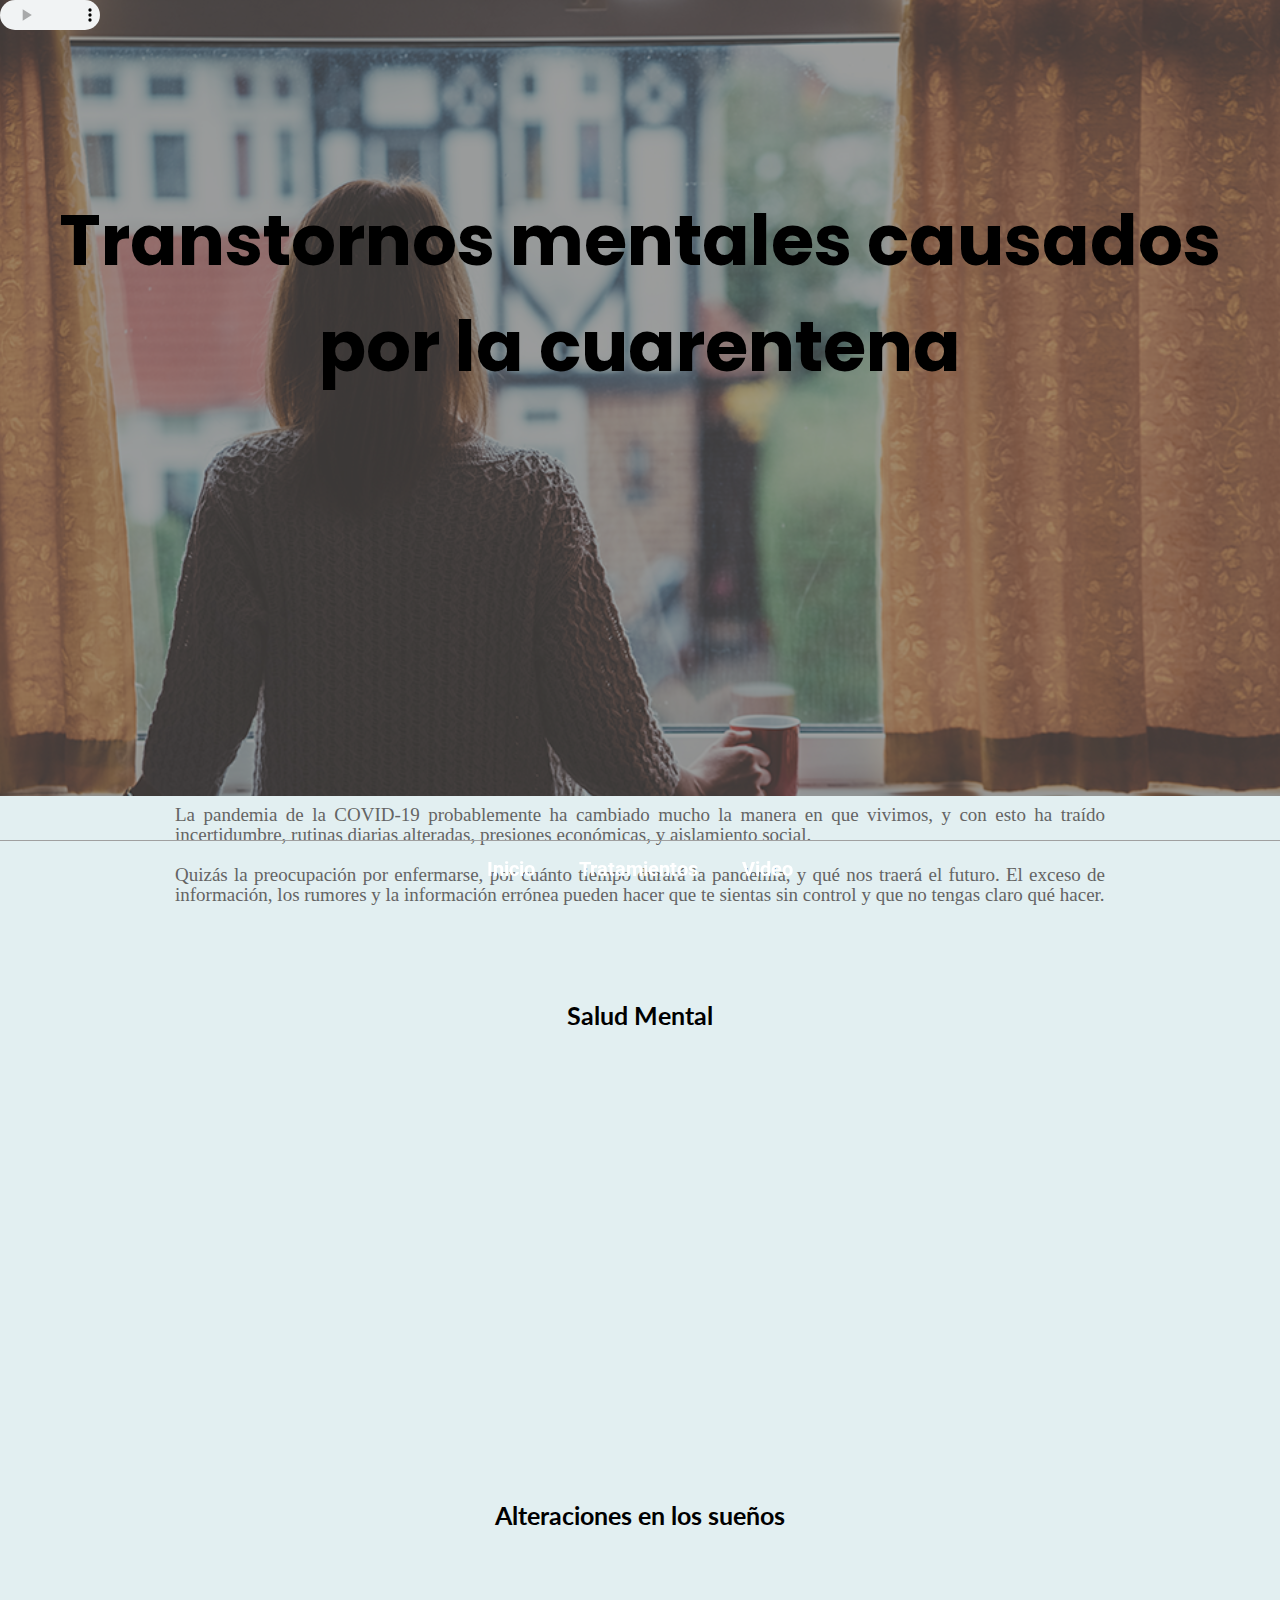
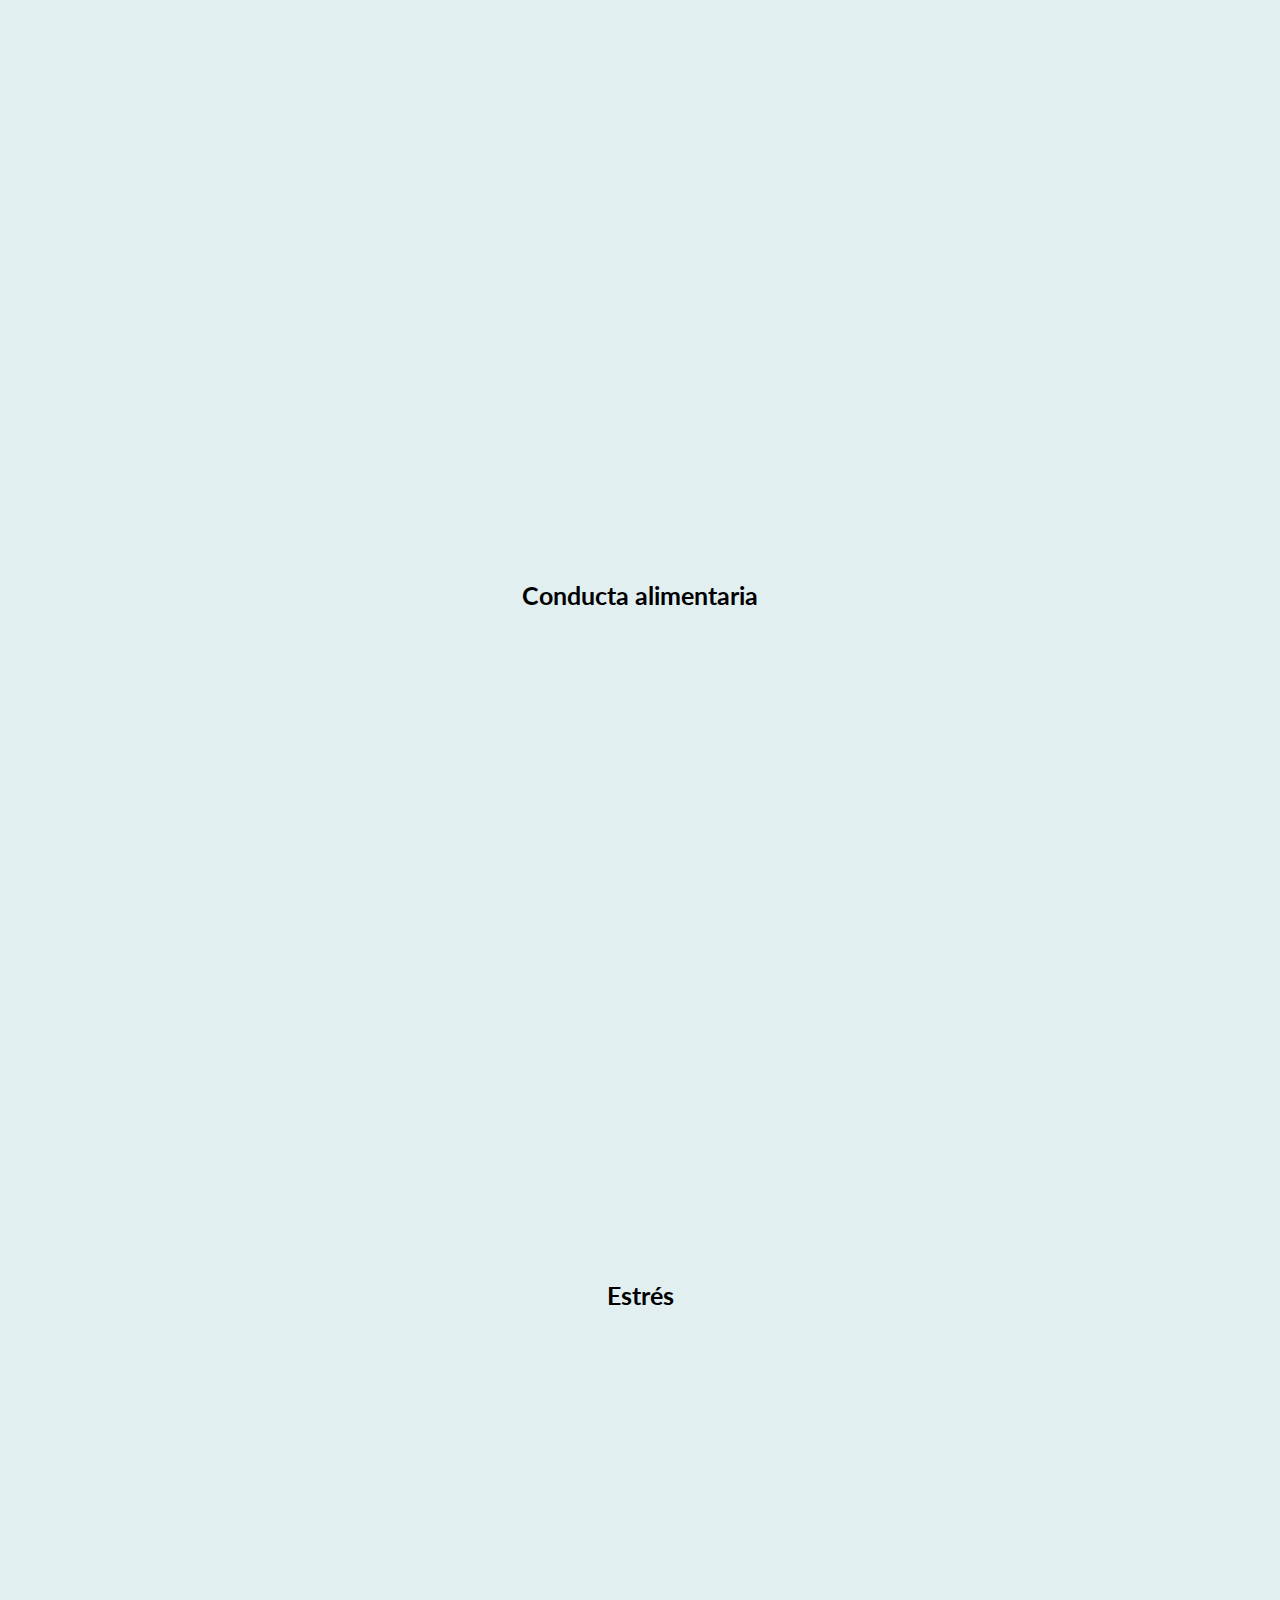
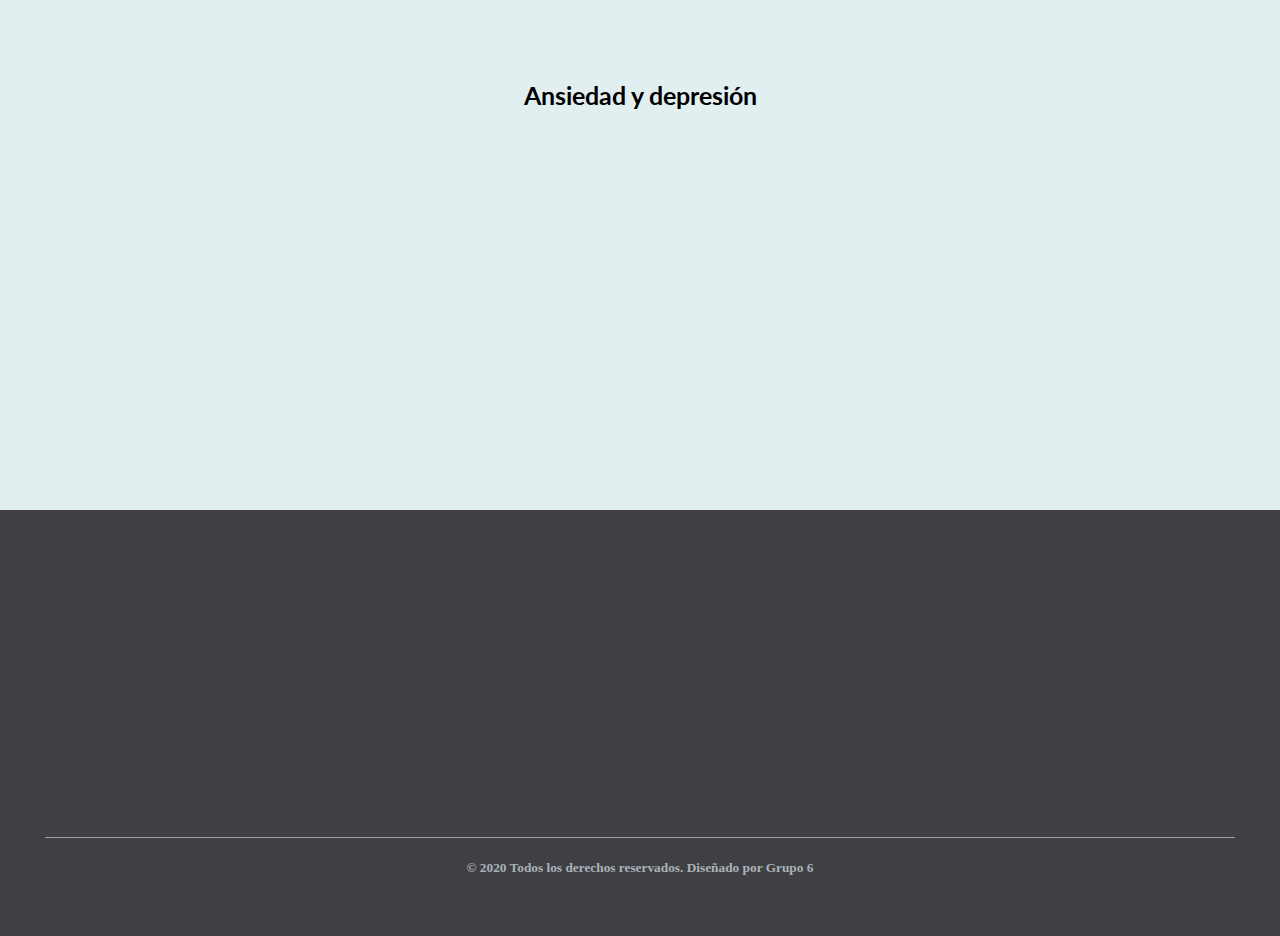
==== commit 38358539: "final commit"" ====
--- a/trastornos.html
+++ b/trastornos.html
@@ -40,13 +40,17 @@
                             aislamiento social.<br/><br /> Quizás la preocupación por enfermarse, por cuánto tiempo durará la pandemia, y qué nos traerá el futuro. El exceso de información, los rumores y la
                             información errónea pueden hacer que te sientas sin control y que no tengas claro qué hacer.
                         </p>
+                       
+                            
+                            
+                           
                     </article>
                 </div>
             </div>
         </section>
         <section>
             <div class="contenedorsection">
-                <h4>Salud Metal</h4>
+                <h4>Salud Mental</h4>
                 <div class="section-content ">
                     <article class="anitexto1 section-section">
                         Varios países han informado un aumento de intentos de suicidio o abuso de sustancias, como consecuencia de la salud mental por la llegada del coronavirus en el mundo debido 
@@ -56,6 +60,7 @@
                         ansiedad y el insomnio.
                     </article>
                     <div class="aniimg1 section-section">
+                             <img src="C:\Users\Usuario\Documents\PaginaWeb_final\final2\css\Img\salud.jpg" align="right" width="300" height="300"/>
                         
                     </div>
                 </div>
@@ -66,6 +71,7 @@
                 <h4>Alteraciones en los sueños</h4>
                 <div class="section-content">
                     <div class="aniimg2 section-section">
+                        <img src="C:\Users\Usuario\Documents\PaginaWeb_final\final2\css\Img\alteracion.jpg" align="left" width="400" height="450"/>
                     </div>
                     <article class=" anitexto2 section-section">
                         El aislamiento social y los cambios de rutina generados por la emergencia por coronavirus, han hecho que muchas personas comiencen a tener problemas para dormir. Sueños
@@ -77,7 +83,11 @@
                         Una de las causas más importantes es la presencia de la tecnología electrónica en nuestra vida, pues al acostarnos a descansar, realmente no lo hacemos porque nuestro cuerpo
                         está enfocado en la utilización del televisor en el dormitorio o el teléfono celular.
                     </article>
+                   
+
                 </div>
+                    
+                 
             </div>
         </section>
         <section>
@@ -95,15 +105,17 @@
                         subir de peso.
                     </article>
                     <div class="aniimg3 section-section">
+                         <img src="C:\Users\Usuario\Documents\PaginaWeb_final\final2\css\Img\Alimentos.jpg" align="rigth" width="400" height="450"/>
                     </div>
                 </div>
             </div>
         </section>
         <section>
             <div class="contenedorsection">
-                <h4>Estres</h4>
+                <h4>Estrés</h4>
                 <div class="section-content">
                     <div class="aniimg4 section-section">
+                         <img src="C:\Users\Usuario\Documents\PaginaWeb_final\final2\css\Img\estres.jpg" align="left" width="400" height="200"/>
 
                     </div>
                     <article class=" anitexto4 section-section">
@@ -122,6 +134,8 @@
                         empresa, y aquellos que tienen que trabajar para sustentarse ese día o esa semana. Entonces se entiende que al virus se le suma la preocupación por la economía
                     </article>
                     <div class="aniimg5 section-section">
+                         <img src="C:\Users\Usuario\Documents\PaginaWeb_final\final2\css\Img\ansiedad.jpg" align="right" width="400" height="200"/>
+                        
 
                     </div>
                 </div>
--- a/css/tratamientos.css
+++ b/css/tratamientos.css
@@ -17,14 +17,6 @@
     width: 100px;
     height: 30px;
 }
-#map {
-    width: 50%;
-    height: 500px;
-    margin-top: 9%;
-    margin-left: 25%;
-    display:flex;
-}
-
 /*Header*/
 
 #ajuste {
@@ -186,9 +178,6 @@
     margin-left: auto;
     text-align: center;
 }
-footer h1{
-    font-family:"Poppins";
-}
 @media(min-width:700px) {
     .footer-content {
         display: flex;
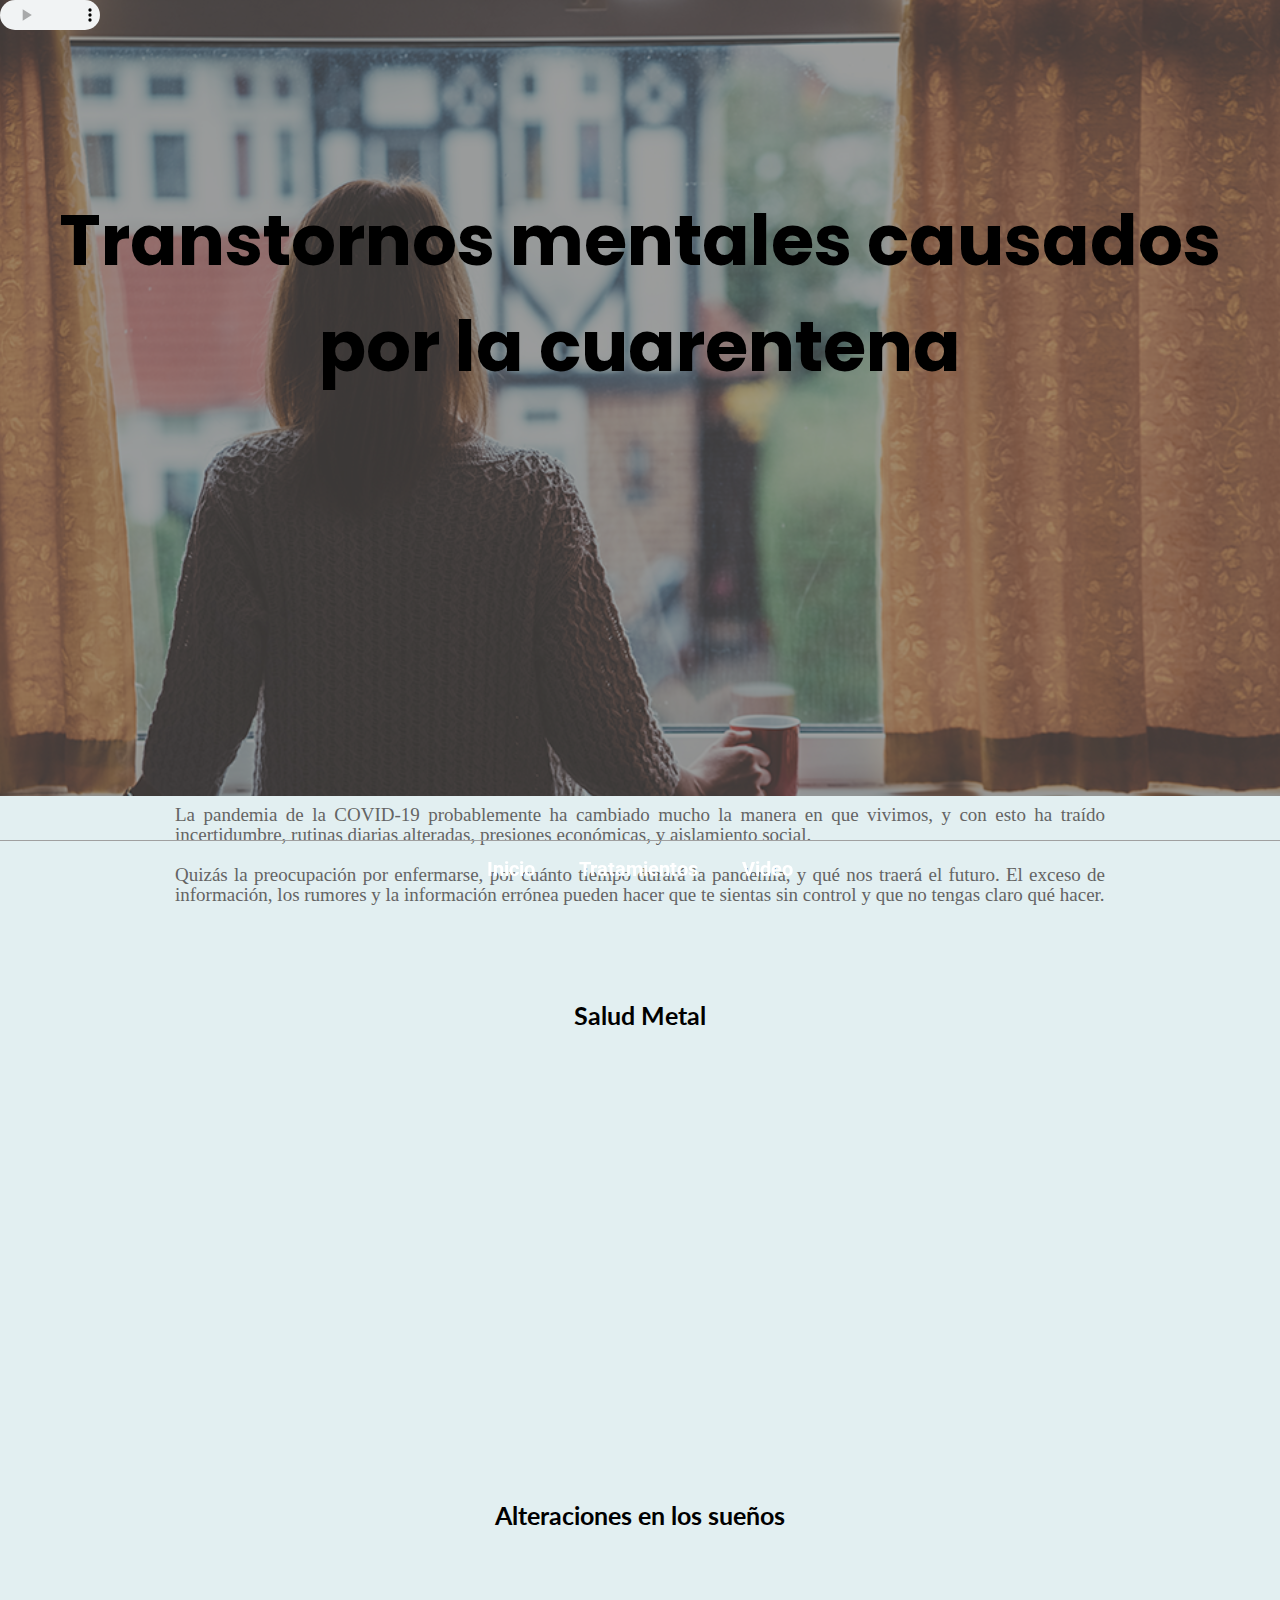
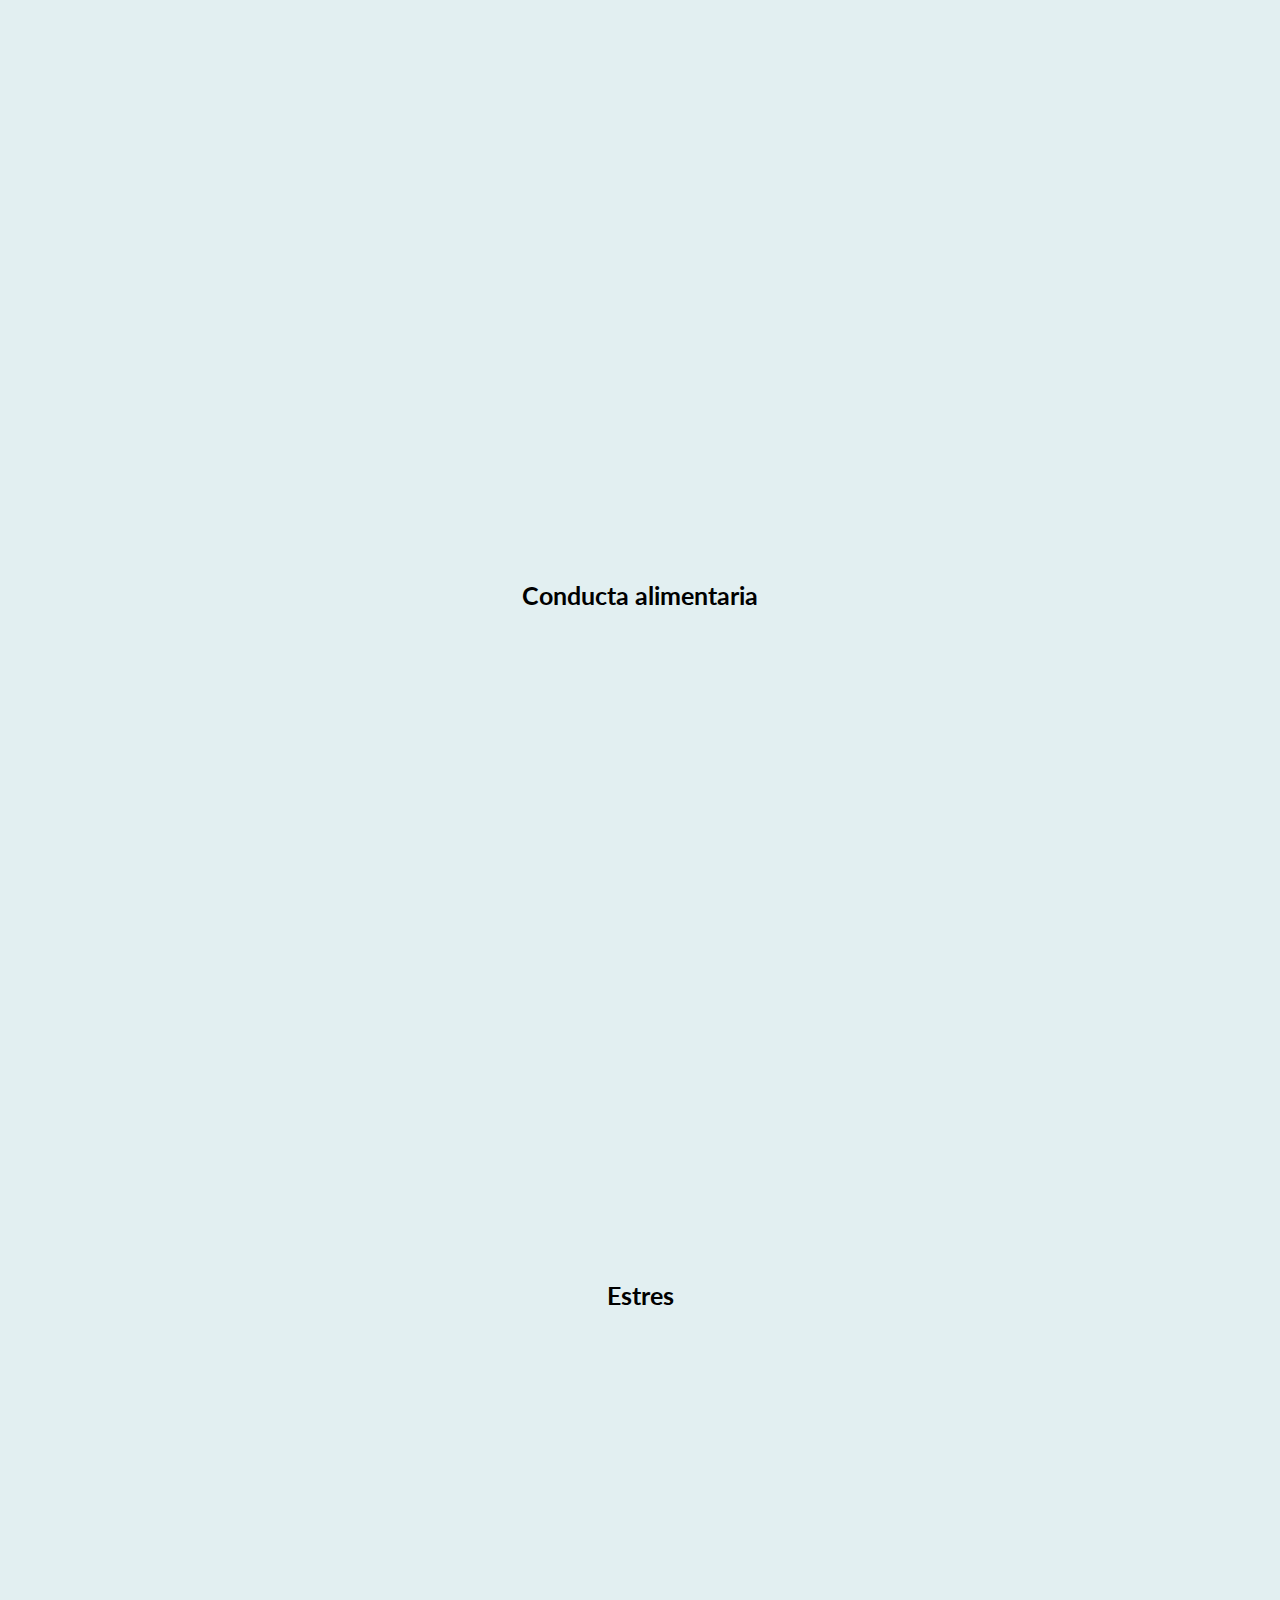
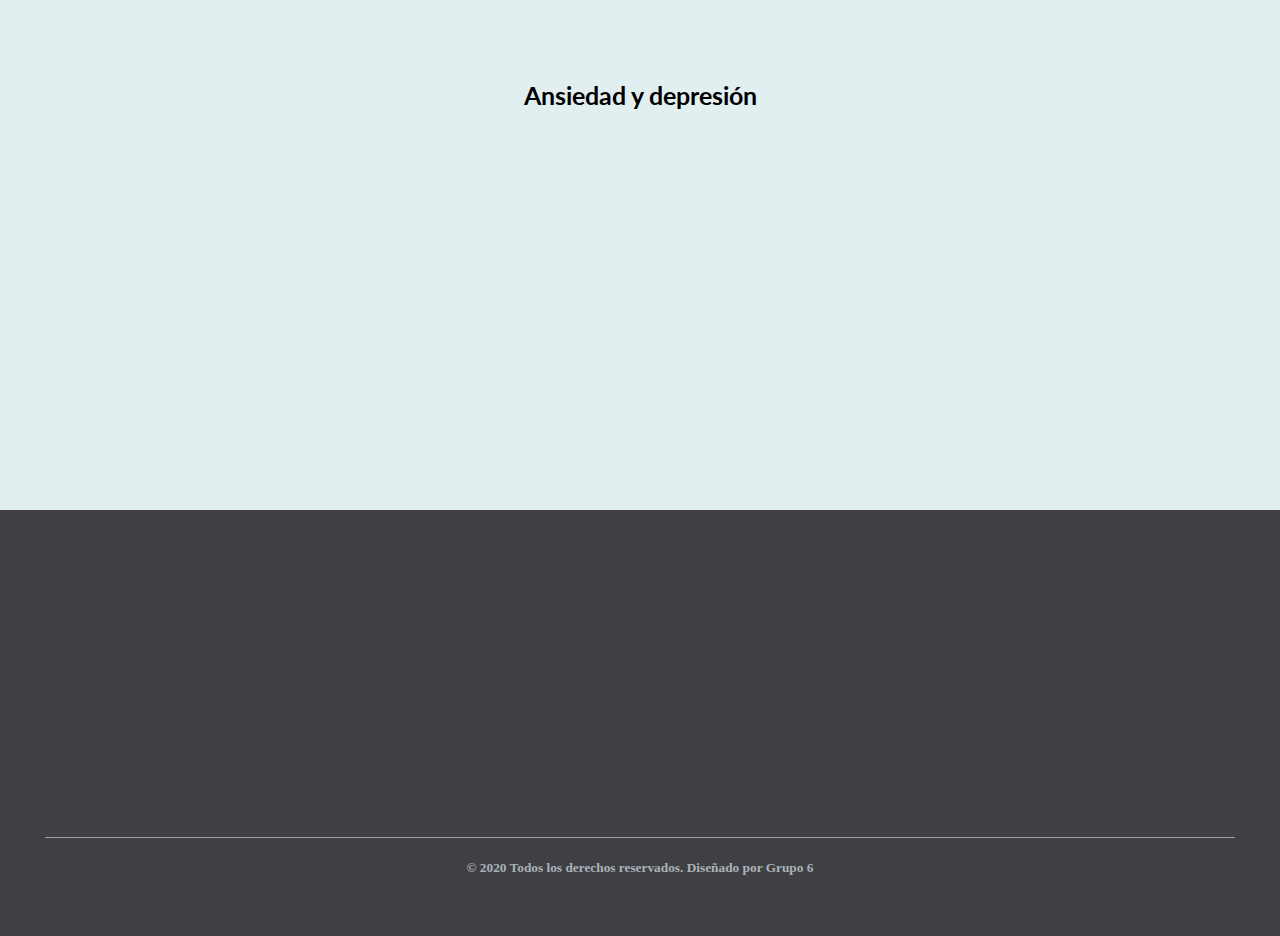
==== commit 3c57aef5: "final1 commit" ====
--- a/trastornos.html
+++ b/trastornos.html
@@ -40,17 +40,13 @@
                             aislamiento social.<br/><br /> Quizás la preocupación por enfermarse, por cuánto tiempo durará la pandemia, y qué nos traerá el futuro. El exceso de información, los rumores y la
                             información errónea pueden hacer que te sientas sin control y que no tengas claro qué hacer.
                         </p>
-                       
-                            
-                            
-                           
                     </article>
                 </div>
             </div>
         </section>
         <section>
             <div class="contenedorsection">
-                <h4>Salud Mental</h4>
+                <h4>Salud Metal</h4>
                 <div class="section-content ">
                     <article class="anitexto1 section-section">
                         Varios países han informado un aumento de intentos de suicidio o abuso de sustancias, como consecuencia de la salud mental por la llegada del coronavirus en el mundo debido 
@@ -60,7 +56,7 @@
                         ansiedad y el insomnio.
                     </article>
                     <div class="aniimg1 section-section">
-                             <img src="C:\Users\Usuario\Documents\PaginaWeb_final\final2\css\Img\salud.jpg" align="right" width="300" height="300"/>
+                        <img src="C:\Users\Usuario\Documents\PaginaWeb_final\final3\css\Img\salud.jpg" align="right" width="300" height="300"/>
                         
                     </div>
                 </div>
@@ -71,7 +67,7 @@
                 <h4>Alteraciones en los sueños</h4>
                 <div class="section-content">
                     <div class="aniimg2 section-section">
-                        <img src="C:\Users\Usuario\Documents\PaginaWeb_final\final2\css\Img\alteracion.jpg" align="left" width="400" height="450"/>
+                        <img src="C:\Users\Usuario\Documents\PaginaWeb_final\final3\css\Img\alteracion.jpg" align="left" width="400" height="450"/>
                     </div>
                     <article class=" anitexto2 section-section">
                         El aislamiento social y los cambios de rutina generados por la emergencia por coronavirus, han hecho que muchas personas comiencen a tener problemas para dormir. Sueños
@@ -83,11 +79,7 @@
                         Una de las causas más importantes es la presencia de la tecnología electrónica en nuestra vida, pues al acostarnos a descansar, realmente no lo hacemos porque nuestro cuerpo
                         está enfocado en la utilización del televisor en el dormitorio o el teléfono celular.
                     </article>
-                   
-
                 </div>
-                    
-                 
             </div>
         </section>
         <section>
@@ -105,17 +97,17 @@
                         subir de peso.
                     </article>
                     <div class="aniimg3 section-section">
-                         <img src="C:\Users\Usuario\Documents\PaginaWeb_final\final2\css\Img\Alimentos.jpg" align="rigth" width="400" height="450"/>
+                        <img src="C:\Users\Usuario\Documents\PaginaWeb_final\final3\css\Img\Alimentos.jpg" align="rigth" width="400" height="450"/>
                     </div>
                 </div>
             </div>
         </section>
         <section>
             <div class="contenedorsection">
-                <h4>Estrés</h4>
+                <h4>Estres</h4>
                 <div class="section-content">
                     <div class="aniimg4 section-section">
-                         <img src="C:\Users\Usuario\Documents\PaginaWeb_final\final2\css\Img\estres.jpg" align="left" width="400" height="200"/>
+                        <img src="C:\Users\Usuario\Documents\PaginaWeb_final\final3\css\Img\estres.jpg" align="left" width="400" height="200"/>
 
                     </div>
                     <article class=" anitexto4 section-section">
@@ -134,8 +126,7 @@
                         empresa, y aquellos que tienen que trabajar para sustentarse ese día o esa semana. Entonces se entiende que al virus se le suma la preocupación por la economía
                     </article>
                     <div class="aniimg5 section-section">
-                         <img src="C:\Users\Usuario\Documents\PaginaWeb_final\final2\css\Img\ansiedad.jpg" align="right" width="400" height="200"/>
-                        
+                        <img src="C:\Users\Usuario\Documents\PaginaWeb_final\final3\css\Img\ansiedad.jpg" align="right" width="400" height="200"/>
 
                     </div>
                 </div>
--- a/css/tratamientos.css
+++ b/css/tratamientos.css
@@ -17,6 +17,14 @@
     width: 100px;
     height: 30px;
 }
+#map {
+    width: 50%;
+    height: 500px;
+    margin-top: 9%;
+    margin-left: 25%;
+    display:flex;
+}
+
 /*Header*/
 
 #ajuste {
@@ -178,6 +186,9 @@
     margin-left: auto;
     text-align: center;
 }
+footer h1{
+    font-family:"Poppins";
+}
 @media(min-width:700px) {
     .footer-content {
         display: flex;
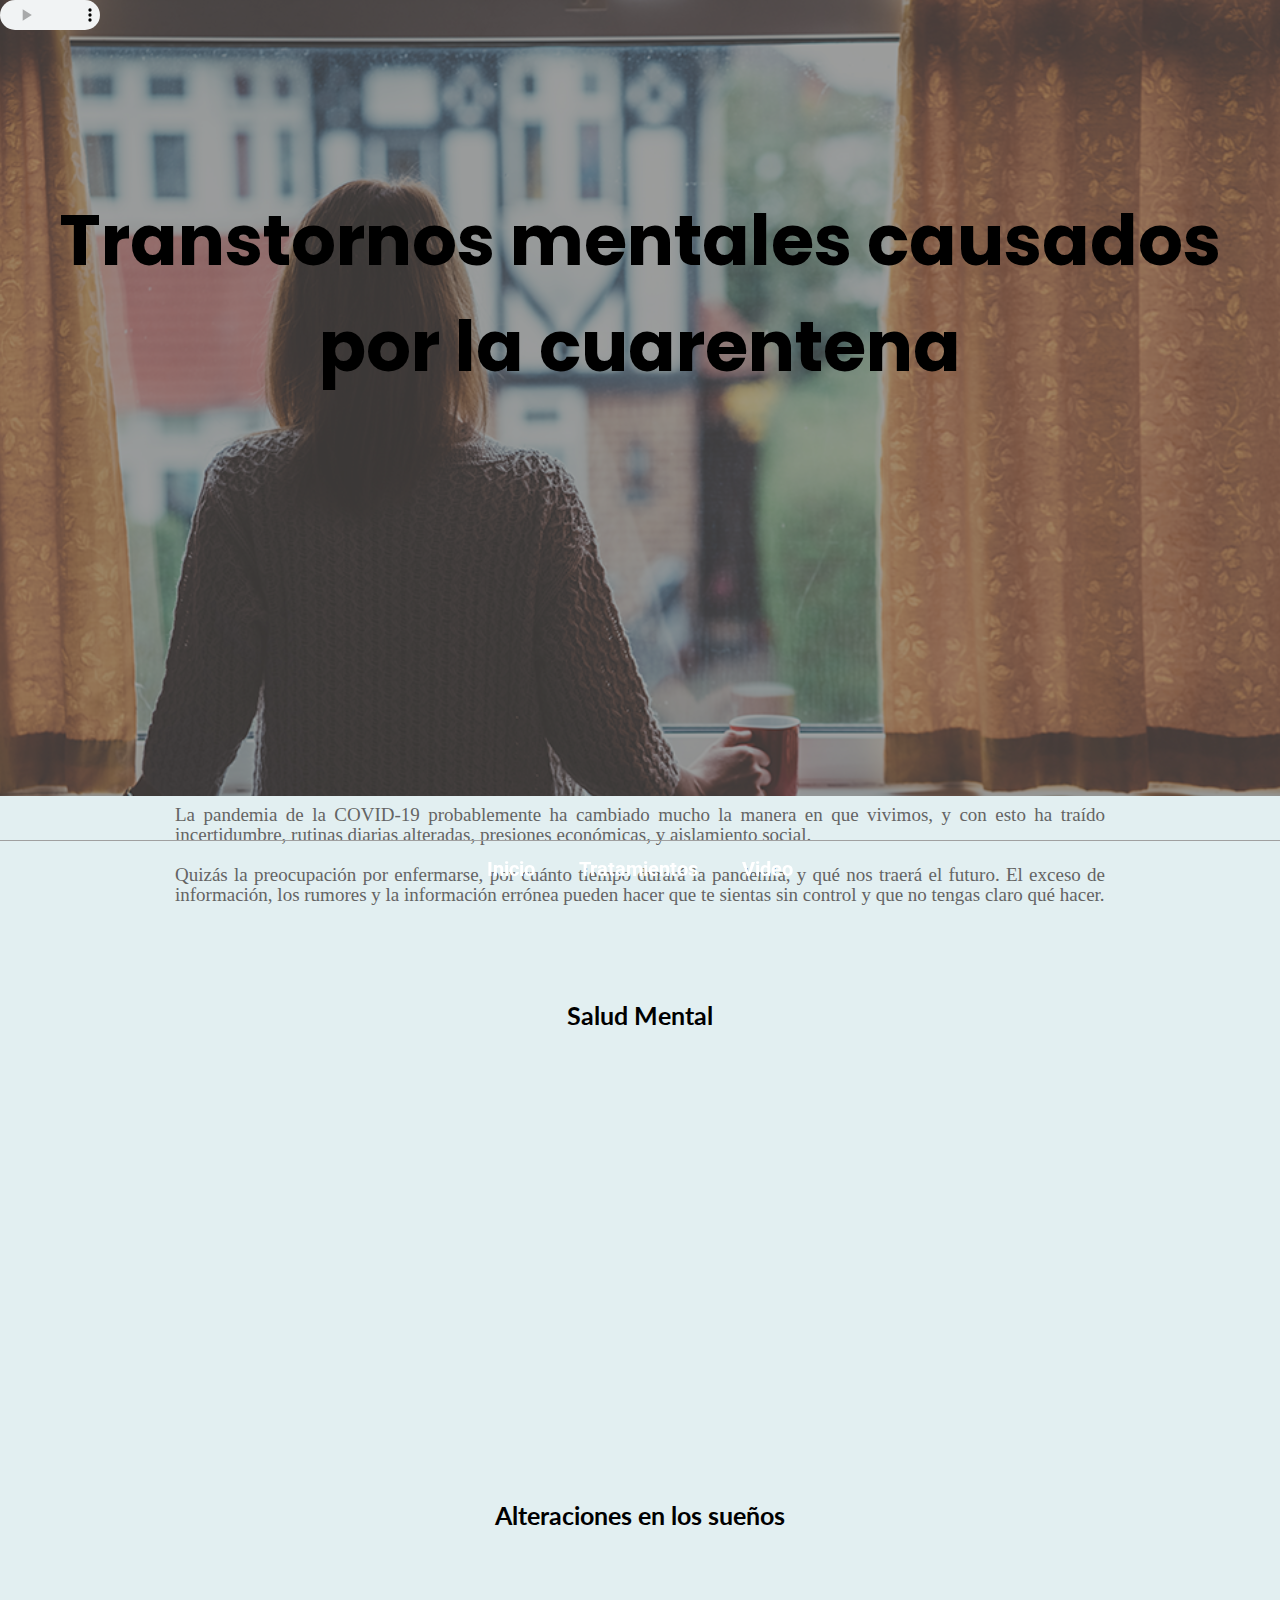
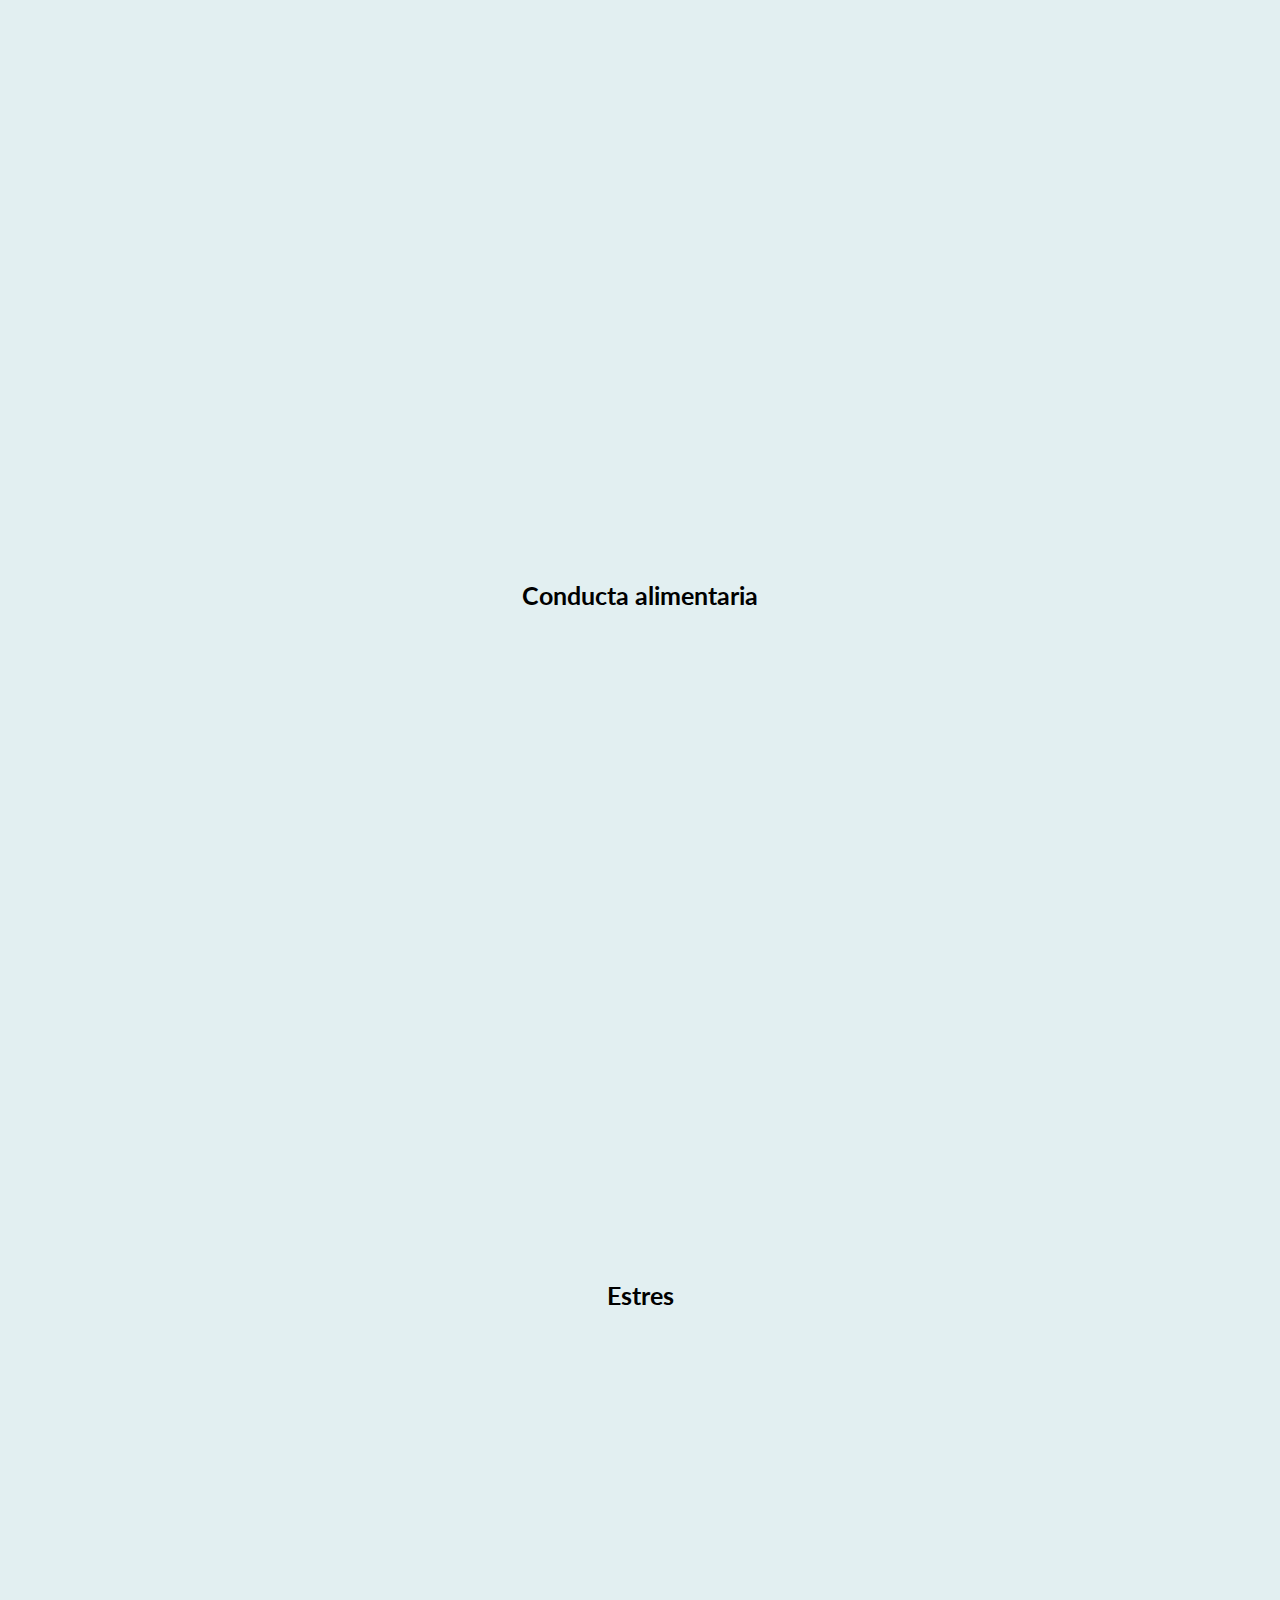
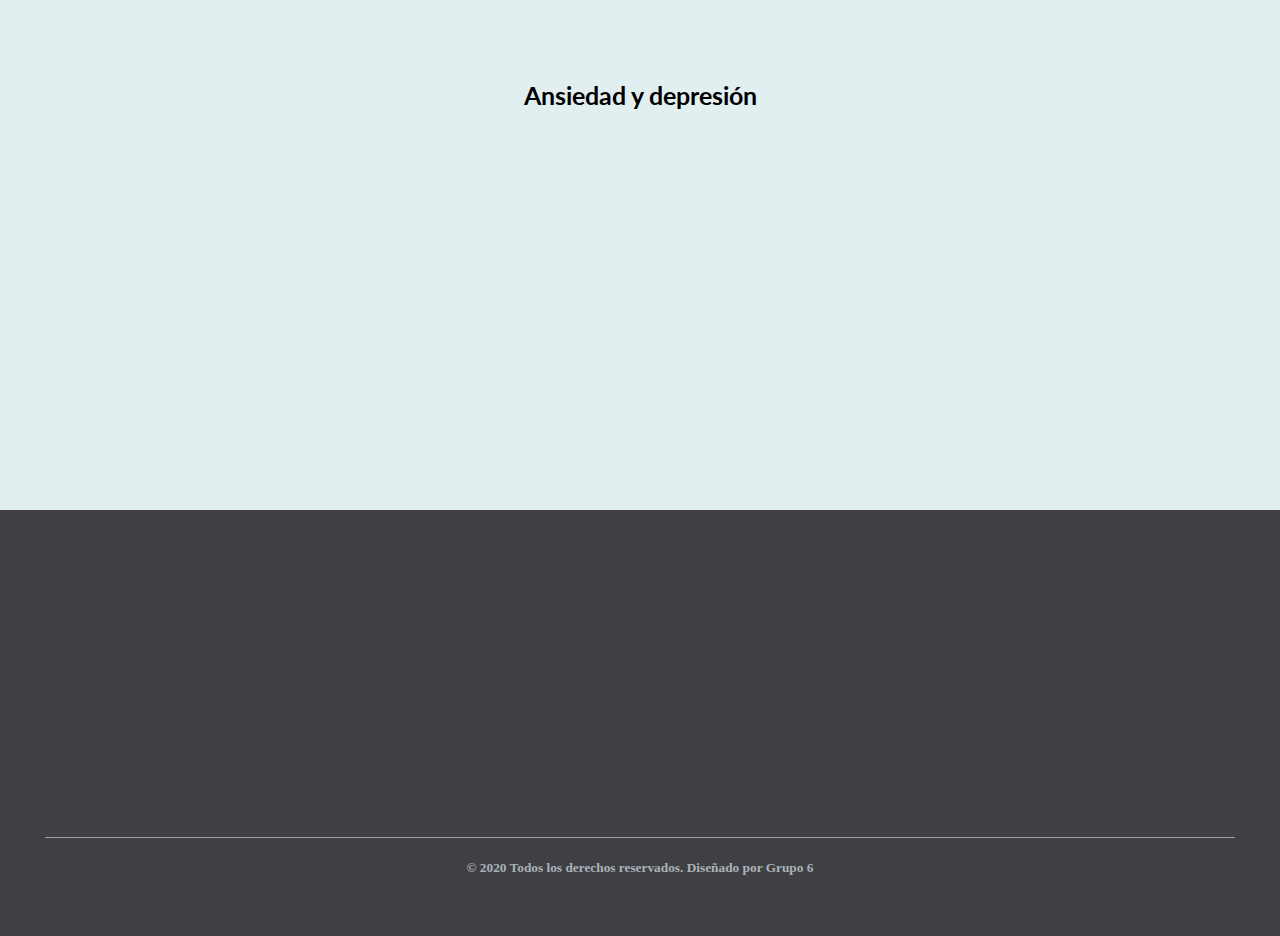
==== commit ff7f125b: "final05Letra commit" ====
--- a/trastornos.html
+++ b/trastornos.html
@@ -46,7 +46,7 @@
         </section>
         <section>
             <div class="contenedorsection">
-                <h4>Salud Metal</h4>
+                <h4>Salud Mental</h4>
                 <div class="section-content ">
                     <article class="anitexto1 section-section">
                         Varios países han informado un aumento de intentos de suicidio o abuso de sustancias, como consecuencia de la salud mental por la llegada del coronavirus en el mundo debido 
@@ -56,7 +56,7 @@
                         ansiedad y el insomnio.
                     </article>
                     <div class="aniimg1 section-section">
-                        <img src="C:\Users\Usuario\Documents\PaginaWeb_final\final3\css\Img\salud.jpg" align="right" width="300" height="300"/>
+                        <img src="./css/Img/salud.jpg" align="right" width="300" height="300"/>
                         
                     </div>
                 </div>
@@ -67,7 +67,7 @@
                 <h4>Alteraciones en los sueños</h4>
                 <div class="section-content">
                     <div class="aniimg2 section-section">
-                        <img src="C:\Users\Usuario\Documents\PaginaWeb_final\final3\css\Img\alteracion.jpg" align="left" width="400" height="450"/>
+                        <img src="./css/Img/alteracion.jpg" align="left" width="400" height="450"/>
                     </div>
                     <article class=" anitexto2 section-section">
                         El aislamiento social y los cambios de rutina generados por la emergencia por coronavirus, han hecho que muchas personas comiencen a tener problemas para dormir. Sueños
@@ -97,7 +97,7 @@
                         subir de peso.
                     </article>
                     <div class="aniimg3 section-section">
-                        <img src="C:\Users\Usuario\Documents\PaginaWeb_final\final3\css\Img\Alimentos.jpg" align="rigth" width="400" height="450"/>
+                        <img src="./css/Img/Alimentos.jpg" align="rigth" width="400" height="450"/>
                     </div>
                 </div>
             </div>
@@ -107,7 +107,7 @@
                 <h4>Estres</h4>
                 <div class="section-content">
                     <div class="aniimg4 section-section">
-                        <img src="C:\Users\Usuario\Documents\PaginaWeb_final\final3\css\Img\estres.jpg" align="left" width="400" height="200"/>
+                        <img src="./css/Img/estres.jpg" align="left" width="400" height="200"/>
 
                     </div>
                     <article class=" anitexto4 section-section">
@@ -126,7 +126,7 @@
                         empresa, y aquellos que tienen que trabajar para sustentarse ese día o esa semana. Entonces se entiende que al virus se le suma la preocupación por la economía
                     </article>
                     <div class="aniimg5 section-section">
-                        <img src="C:\Users\Usuario\Documents\PaginaWeb_final\final3\css\Img\ansiedad.jpg" align="right" width="400" height="200"/>
+                        <img src="./css/Img/ansiedad.jpg" align="right" width="400" height="200"/>
 
                     </div>
                 </div>
